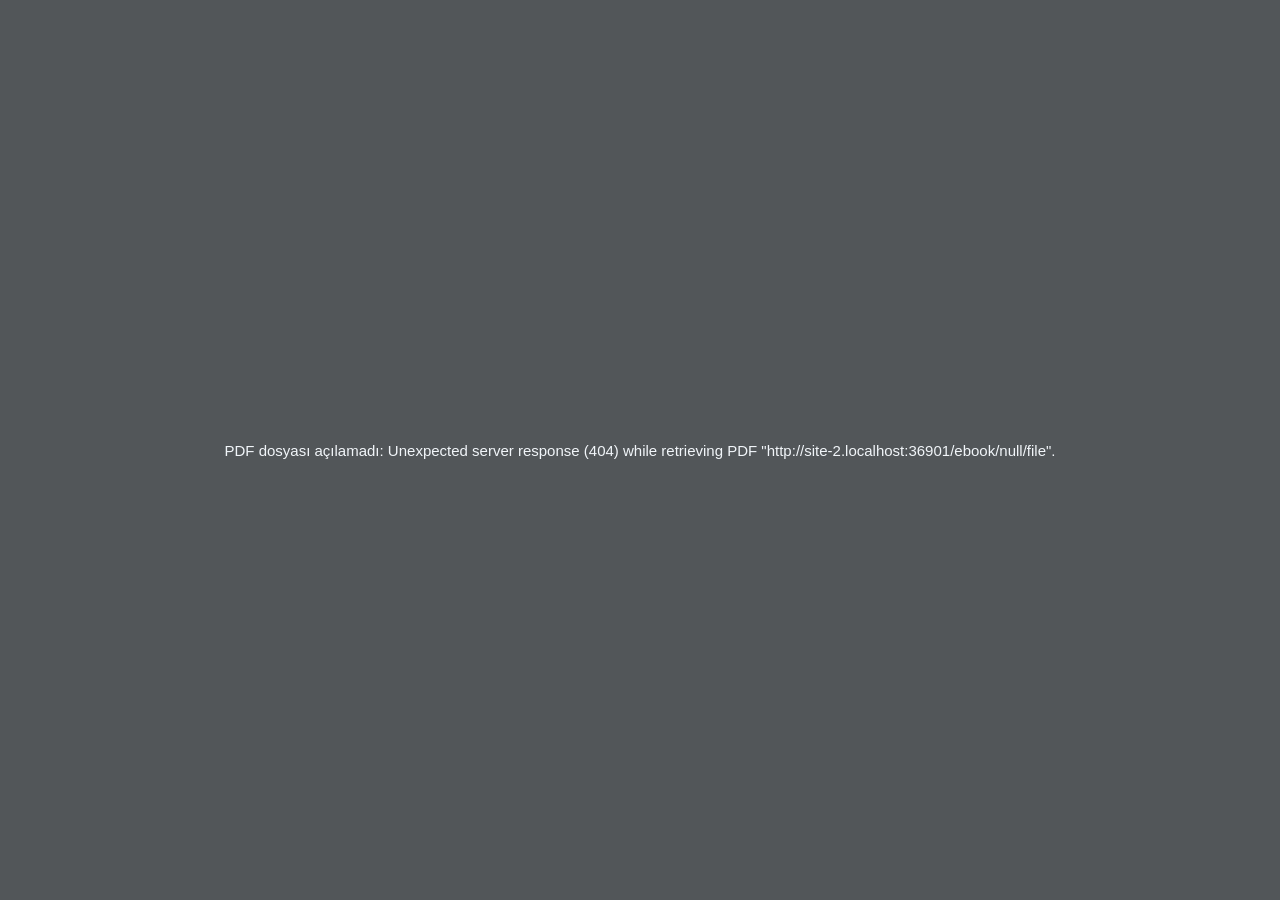
==== static/pdf-reader.html @ 2b7f4b79 "Kütüphane Takip Sistemi Pro 2.0 (Rust sürümü) Co-Authored-By: Claude Opus 5.5 <noreply@anthropic.com" ====
<!DOCTYPE html>
<html lang="tr">
<head>
    <meta charset="UTF-8">
    <title>PDF Okuyucu</title>
    <link rel="stylesheet" href="/static/pdfjs/pdf_viewer.css">
    <style>
        html, body { margin: 0; height: 100%; background: #525659; font-family: 'Segoe UI', Tahoma, sans-serif; }
        #viewerContainer { position: absolute; inset: 0; overflow: auto; }
        .pdfViewer .page { margin: 14px auto; border: 0; box-shadow: 0 3px 14px rgba(0, 0, 0, .35); }
        .pdfViewer .page .textLayer .highlight { background-color: rgba(250, 204, 21, .42); }
        .pdfViewer .page .textLayer .highlight.selected { background-color: rgba(249, 115, 22, .55); outline: 2px solid rgba(194, 65, 12, .7); }
        #msg { position: absolute; inset: 0; display: none; align-items: center; justify-content: center; color: #f1f5f9; padding: 2rem; text-align: center; font-size: 15px; }
    </style>
</head>
<body>
<div id="viewerContainer"><div id="viewer" class="pdfViewer"></div></div>
<div id="msg"></div>
<script type="module">
    import * as pdfjsLib from '/static/pdfjs/pdf.min.mjs';
    globalThis.pdfjsLib = pdfjsLib;
    const V = await import('/static/pdfjs/pdf_viewer.mjs');

    const emit = ev => { try { parent.kysReaderEvent && parent.kysReaderEvent(ev); } catch (e) {} };
    const fold = s => (parent.kysFold ? parent.kysFold(s) : s.toLocaleLowerCase('tr'));
    const params = new URLSearchParams(location.search);
    const id = params.get('id');
    const startPage = Math.max(1, parseInt(params.get('page')) || 1);

    pdfjsLib.GlobalWorkerOptions.workerSrc = '/static/pdfjs/pdf.worker.min.mjs';
    const container = document.getElementById('viewerContainer');
    const eventBus = new V.EventBus();
    const linkService = new V.PDFLinkService({eventBus});
    linkService.externalLinkEnabled = false; // PDF içindeki dış bağlantılar uygulama penceresini terk etmesin
    const findController = new V.PDFFindController({eventBus, linkService});
    const viewer = new V.PDFViewer({container, eventBus, linkService, findController});
    linkService.setViewer(viewer);

    let pdf = null, lastQ = '';
    const showMsg = t => { const m = document.getElementById('msg'); m.textContent = t; m.style.display = 'flex'; };
    try {
        pdf = await pdfjsLib.getDocument({
            url: `/ebook/${id}/file`,
            cMapUrl: '/static/pdfjs/cmaps/', cMapPacked: true,
            standardFontDataUrl: '/static/pdfjs/standard_fonts/',
            wasmUrl: '/static/pdfjs/wasm/', iccUrl: '/static/pdfjs/iccs/',
            disableRange: true, isEvalSupported: false
        }).promise;
    } catch (e) {
        const msg = 'PDF dosyası açılamadı: ' + (e && e.message ? e.message : e);
        showMsg(msg);
        emit({type: 'error', message: msg});
        throw e;
    }
    viewer.setDocument(pdf);
    linkService.setDocument(pdf, null);

    const emitPage = n => emit({type: 'page', page: n || viewer.currentPageNumber, total: pdf.numPages});
    eventBus.on('pagesinit', () => {
        viewer.currentScaleValue = 'auto';
        if (startPage > 1) viewer.currentPageNumber = Math.min(startPage, pdf.numPages);
        emit({type: 'loaded', total: pdf.numPages});
        emitPage();
    });
    eventBus.on('pagechanging', e => emitPage(e.pageNumber));
    eventBus.on('scalechanging', e => emit({type: 'zoom', percent: Math.round(e.scale * 100)}));
    eventBus.on('updatefindmatchescount', ({matchesCount}) => emit({type: 'find', current: matchesCount.current, total: matchesCount.total}));
    eventBus.on('updatefindcontrolstate', ({state, matchesCount}) => emit({type: 'find', current: matchesCount ? matchesCount.current : 0, total: matchesCount ? matchesCount.total : 0, pending: state === V.FindState.PENDING}));

    const dispatchFind = (type, query, prev = false) => eventBus.dispatch('find', {
        source: null, type, query, caseSensitive: false, entireWord: false, highlightAll: true, findPrevious: prev, matchDiacritics: false
    });

    // ---- Tüm sayfalarda arama (sonuç listesi için) ----
    const pageTexts = [];
    let token = 0;
    async function pageText(i) {
        if (pageTexts[i] !== undefined) return pageTexts[i];
        const page = await pdf.getPage(i);
        const tc = await page.getTextContent();
        let s = '';
        for (const it of tc.items) if ('str' in it) { s += it.str; if (it.hasEOL) s += ' '; }
        return (pageTexts[i] = s.replace(/\s+/g, ' '));
    }
    const snip = (t, p, len) => {
        const a = Math.max(0, p - 60), b = Math.min(t.length, p + len + 60);
        return {pre: (a > 0 ? '…' : '') + t.slice(a, p), hit: t.slice(p, p + len), post: t.slice(p + len, b) + (b < t.length ? '…' : '')};
    };

    window.kys = {
        get numPages() { return pdf.numPages; },
        setPage(n) { viewer.currentPageNumber = Math.min(pdf.numPages, Math.max(1, n | 0)); },
        zoom(d) {
            if (!d) { // sığdırma modları arasında geçiş: otomatik → sayfa genişliği → tam sayfa
                const modes = ['auto', 'page-width', 'page-fit'];
                viewer.currentScaleValue = modes[(modes.indexOf(viewer.currentScaleValue) + 1) % modes.length];
                return;
            }
            viewer.currentScale = Math.min(5, Math.max(0.25, viewer.currentScale * (d > 0 ? 1.15 : 1 / 1.15)));
        },
        find(q) { lastQ = q; dispatchFind('', q); },
        findAgain(prev) { if (lastQ) dispatchFind('again', lastQ, prev); },
        clearFind() { lastQ = ''; token++; eventBus.dispatch('findbarclose', {source: null}); },
        gotoMatch(page) { viewer.currentPageNumber = page; if (lastQ) dispatchFind('', lastQ); },
        selectionText() { return String(window.getSelection() || ''); },
        async searchAll(q, onProgress) {
            const my = ++token, fq = fold(q), results = [];
            for (let i = 1; i <= pdf.numPages; i++) {
                if (my !== token) return null;
                let text = '';
                try { text = await pageText(i); } catch (e) {}
                const f = fold(text);
                let idx = f.indexOf(fq), count = 0;
                const snippets = [];
                while (idx >= 0) {
                    count++;
                    if (snippets.length < 4) snippets.push(snip(text, idx, fq.length));
                    idx = f.indexOf(fq, idx + fq.length);
                }
                if (count) results.push({page: i, count, snippets});
                if (i % 8 === 0 && onProgress) { onProgress(results.slice(), i, pdf.numPages); await new Promise(r => setTimeout(r, 0)); }
            }
            return my === token ? results : null;
        }
    };

    // Kısayollar üst pencereye iletilir
    document.addEventListener('keydown', e => {
        const ctrlF = (e.ctrlKey || e.metaKey) && (e.key === 'f' || e.key === 'F');
        if (ctrlF || e.key === 'F3' || e.key === 'Escape') {
            e.preventDefault();
            emit({type: 'key', event: {key: e.key, ctrlKey: e.ctrlKey, metaKey: e.metaKey, shiftKey: e.shiftKey}});
        }
    });
    // Ctrl + fare tekerleği ile yakınlaştırma
    container.addEventListener('wheel', e => {
        if (!e.ctrlKey) return;
        e.preventDefault();
        window.kys.zoom(e.deltaY < 0 ? 1 : -1);
    }, {passive: false});
</script>
</body>
</html>
---- static/pdfjs/pdf_viewer.css ----
/* Copyright 2014 Mozilla Foundation
 *
 * Licensed under the Apache License, Version 2.0 (the "License");
 * you may not use this file except in compliance with the License.
 * You may obtain a copy of the License at
 *
 *     http://www.apache.org/licenses/LICENSE-2.0
 *
 * Unless required by applicable law or agreed to in writing, software
 * distributed under the License is distributed on an "AS IS" BASIS,
 * WITHOUT WARRANTIES OR CONDITIONS OF ANY KIND, either express or implied.
 * See the License for the specific language governing permissions and
 * limitations under the License.
 */

.messageBar{
  --closing-button-icon:url(images/messageBar_closingButton.svg);
  --message-bar-close-button-color:var(--text-primary-color);
  --message-bar-close-button-color-hover:var(--text-primary-color);
  --message-bar-close-button-border-radius:4px;
  --message-bar-close-button-border:none;
  --message-bar-close-button-hover-bg-color:light-dark(
    rgb(21 20 26 / 0.14),
    rgb(251 251 254 / 0.14)
  );
  --message-bar-close-button-active-bg-color:light-dark(
    rgb(21 20 26 / 0.21),
    rgb(251 251 254 / 0.21)
  );
  --message-bar-close-button-focus-bg-color:light-dark(
    rgb(21 20 26 / 0.07),
    rgb(251 251 254 / 0.07)
  );

  @media screen and (forced-colors: active){
    --message-bar-close-button-color:ButtonText;
    --message-bar-close-button-border:1px solid ButtonText;
    --message-bar-close-button-hover-bg-color:ButtonText;
    --message-bar-close-button-active-bg-color:ButtonText;
    --message-bar-close-button-focus-bg-color:ButtonText;
    --message-bar-close-button-color-hover:HighlightText;
  }

  display:flex;
  position:relative;
  padding:8px 8px 8px 16px;
  flex-direction:column;
  justify-content:center;
  align-items:center;
  gap:8px;
  -webkit-user-select:none;
     -moz-user-select:none;
          user-select:none;

  border-radius:4px;

  border:1px solid var(--message-bar-border-color);
  background:var(--message-bar-bg-color);
  color:var(--message-bar-fg-color);

  > div{
    display:flex;
    align-items:flex-start;
    gap:8px;
    align-self:stretch;

    &::before{
      content:"";
      display:inline-block;
      width:16px;
      height:16px;
      -webkit-mask-image:var(--message-bar-icon);
              mask-image:var(--message-bar-icon);
      -webkit-mask-size:cover;
              mask-size:cover;
      background-color:var(--message-bar-icon-color);
      flex-shrink:0;
    }
  }

  button{
    cursor:pointer;

    &:focus-visible{
      outline:var(--focus-ring-outline);
      outline-offset:2px;
    }
  }

  .closeButton{
    width:32px;
    height:32px;
    background:none;
    border-radius:var(--message-bar-close-button-border-radius);
    border:var(--message-bar-close-button-border);

    display:flex;
    align-items:center;
    justify-content:center;

    &::before{
      content:"";
      display:inline-block;
      width:16px;
      height:16px;
      -webkit-mask-image:var(--closing-button-icon);
              mask-image:var(--closing-button-icon);
      -webkit-mask-size:cover;
              mask-size:cover;
      background-color:var(--message-bar-close-button-color);
    }

    &:is(:hover, :active, :focus)::before{
      background-color:var(--message-bar-close-button-color-hover);
    }

    &:hover{
      background-color:var(--message-bar-close-button-hover-bg-color);
    }

    &:active{
      background-color:var(--message-bar-close-button-active-bg-color);
    }

    &:focus{
      background-color:var(--message-bar-close-button-focus-bg-color);
    }

    > span{
      display:inline-block;
      width:0;
      height:0;
      overflow:hidden;
    }
  }
}

#editorUndoBar{
  --text-primary-color:light-dark(#15141a, #fbfbfe);

  --message-bar-icon:url(images/messageBar_info.svg);
  --message-bar-icon-color:light-dark(#0060df, #73a7f3);
  --message-bar-bg-color:light-dark(#deeafc, #003070);
  --message-bar-fg-color:var(--text-primary-color);
  --message-bar-border-color:light-dark(
    rgb(0 0 0 / 0.08),
    rgb(255 255 255 / 0.08)
  );

  --undo-button-bg-color:light-dark(
    rgb(21 20 26 / 0.07),
    rgb(255 255 255 / 0.08)
  );
  --undo-button-bg-color-hover:light-dark(
    rgb(21 20 26 / 0.14),
    rgb(255 255 255 / 0.14)
  );
  --undo-button-bg-color-active:light-dark(
    rgb(21 20 26 / 0.21),
    rgb(255 255 255 / 0.21)
  );

  --undo-button-border:1px solid light-dark(#0060df, #0df);

  --undo-button-fg-color:var(--message-bar-fg-color);
  --undo-button-fg-color-hover:var(--undo-button-fg-color);
  --undo-button-fg-color-active:var(--undo-button-fg-color);

  @media screen and (forced-colors: active){
    --text-primary-color:CanvasText;

    --message-bar-icon-color:CanvasText;
    --message-bar-bg-color:Canvas;
    --message-bar-border-color:CanvasText;

    --undo-button-bg-color:ButtonText;
    --undo-button-bg-color-hover:SelectedItem;
    --undo-button-bg-color-active:SelectedItem;

    --undo-button-fg-color:ButtonFace;
    --undo-button-fg-color-hover:SelectedItemText;
    --undo-button-fg-color-active:SelectedItemText;

    --undo-button-border:none;
  }

  position:fixed;
  top:50px;
  left:50%;
  transform:translateX(-50%);
  z-index:10;

  padding-block:8px;
  padding-inline:16px 8px;

  font:menu;
  font-size:15px;

  cursor:default;

  button{
    cursor:pointer;
  }

  #editorUndoBarUndoButton{
    border-radius:4px;
    font-weight:590;
    line-height:19.5px;
    color:var(--undo-button-fg-color);
    border:var(--undo-button-border);
    padding:4px 16px;
    margin-inline-start:8px;
    height:32px;

    background-color:var(--undo-button-bg-color);

    &:hover{
      background-color:var(--undo-button-bg-color-hover);
      color:var(--undo-button-fg-color-hover);
    }

    &:active{
      background-color:var(--undo-button-bg-color-active);
      color:var(--undo-button-fg-color-active);
    }
  }

  > div{
    align-items:center;
  }
}

.dialog{
  --dialog-bg-color:light-dark(white, #1c1b22);
  --dialog-border-color:light-dark(white, #1c1b22);
  --dialog-shadow:0 2px 14px 0 light-dark(rgb(58 57 68 / 0.2), #15141a);
  --text-primary-color:light-dark(#15141a, #fbfbfe);
  --text-secondary-color:light-dark(#5b5b66, #cfcfd8);
  --hover-filter:brightness(0.9);
  --link-fg-color:light-dark(#0060df, #0df);
  --link-hover-fg-color:light-dark(#0250bb, #80ebff);
  --separator-color:light-dark(#f0f0f4, #52525e);

  --textarea-border-color:#8f8f9d;
  --textarea-bg-color:light-dark(white, #42414d);
  --textarea-fg-color:var(--text-secondary-color);

  --radio-bg-color:light-dark(#f0f0f4, #2b2a33);
  --radio-checked-bg-color:light-dark(#fbfbfe, #15141a);
  --radio-border-color:#8f8f9d;
  --radio-checked-border-color:light-dark(#0060df, #0df);

  --button-secondary-bg-color:light-dark(
    rgb(21 20 26 / 0.07),
    rgb(251 251 254 / 0.07)
  );
  --button-secondary-fg-color:var(--text-primary-color);
  --button-secondary-border-color:var(--button-secondary-bg-color);
  --button-secondary-active-bg-color:light-dark(
    rgb(21 20 26 / 0.21),
    rgb(251 251 254 / 0.21)
  );
  --button-secondary-active-fg-color:var(--button-secondary-fg-color);
  --button-secondary-active-border-color:var(--button-secondary-bg-color);
  --button-secondary-hover-bg-color:light-dark(
    rgb(21 20 26 / 0.14),
    rgb(251 251 254 / 0.14)
  );
  --button-secondary-hover-fg-color:var(--button-secondary-fg-color);
  --button-secondary-hover-border-color:var(--button-secondary-hover-bg-color);
  --button-secondary-disabled-bg-color:var(--button-secondary-bg-color);
  --button-secondary-disabled-border-color:var(
    --button-secondary-border-color
  );
  --button-secondary-disabled-fg-color:var(--button-secondary-fg-color);

  --button-primary-bg-color:light-dark(#0060df, #0df);
  --button-primary-fg-color:light-dark(#fbfbfe, #15141a);
  --button-primary-border-color:var(--button-primary-bg-color);
  --button-primary-active-bg-color:light-dark(#054096, #aaf2ff);
  --button-primary-active-fg-color:var(--button-primary-fg-color);
  --button-primary-active-border-color:var(--button-primary-active-bg-color);
  --button-primary-hover-bg-color:light-dark(#0250bb, #80ebff);
  --button-primary-hover-fg-color:var(--button-primary-fg-color);
  --button-primary-hover-border-color:var(--button-primary-hover-bg-color);
  --button-primary-disabled-bg-color:var(--button-primary-bg-color);
  --button-primary-disabled-border-color:var(--button-primary-border-color);
  --button-primary-disabled-fg-color:var(--button-primary-fg-color);
  --button-disabled-opacity:0.4;

  --input-text-bg-color:light-dark(white, #42414d);
  --input-text-fg-color:var(--text-primary-color);

  @media (prefers-color-scheme: dark){
    --hover-filter:brightness(1.4);
    --button-disabled-opacity:0.6;
  }

  @media screen and (forced-colors: active){
    --dialog-bg-color:Canvas;
    --dialog-border-color:CanvasText;
    --dialog-shadow:none;
    --text-primary-color:CanvasText;
    --text-secondary-color:CanvasText;
    --hover-filter:none;
    --link-fg-color:LinkText;
    --link-hover-fg-color:LinkText;
    --separator-color:CanvasText;

    --textarea-border-color:ButtonBorder;
    --textarea-bg-color:Field;
    --textarea-fg-color:ButtonText;

    --radio-bg-color:ButtonFace;
    --radio-checked-bg-color:ButtonFace;
    --radio-border-color:ButtonText;
    --radio-checked-border-color:ButtonText;

    --button-secondary-bg-color:ButtonFace;
    --button-secondary-fg-color:ButtonText;
    --button-secondary-border-color:ButtonText;
    --button-secondary-active-bg-color:HighlightText;
    --button-secondary-active-fg-color:SelectedItem;
    --button-secondary-active-border-color:ButtonText;
    --button-secondary-hover-bg-color:HighlightText;
    --button-secondary-hover-fg-color:SelectedItem;
    --button-secondary-hover-border-color:SelectedItem;
    --button-secondary-disabled-fg-color:GrayText;
    --button-secondary-disabled-border-color:GrayText;

    --button-primary-bg-color:ButtonText;
    --button-primary-fg-color:ButtonFace;
    --button-primary-border-color:ButtonText;
    --button-primary-active-bg-color:SelectedItem;
    --button-primary-active-fg-color:HighlightText;
    --button-primary-active-border-color:ButtonText;
    --button-primary-hover-bg-color:SelectedItem;
    --button-primary-hover-fg-color:HighlightText;
    --button-primary-hover-border-color:SelectedItem;
    --button-primary-disabled-bg-color:GrayText;
    --button-primary-disabled-fg-color:ButtonFace;
    --button-primary-disabled-border-color:GrayText;
    --button-disabled-opacity:1;

    --input-text-bg-color:Field;
    --input-text-fg-color:FieldText;
  }

  font:message-box;
  font-size:13px;
  font-weight:400;
  line-height:150%;
  border-radius:4px;
  padding:12px 16px;
  border:1px solid var(--dialog-border-color);
  background:var(--dialog-bg-color);
  color:var(--text-primary-color);
  box-shadow:var(--dialog-shadow);

  .mainContainer{
    *:focus-visible{
      outline:var(--focus-ring-outline);
      outline-offset:2px;
    }

    .title{
      display:flex;
      width:auto;
      flex-direction:column;
      justify-content:flex-end;
      align-items:flex-start;
      gap:12px;

      > span{
        font-size:13px;
        font-style:normal;
        font-weight:590;
        line-height:150%;
      }
    }

    .dialogSeparator{
      width:100%;
      height:0;
      margin-block:4px;
      border-top:1px solid var(--separator-color);
      border-bottom:none;
    }

    .dialogButtonsGroup{
      display:flex;
      gap:12px;
      align-self:flex-end;
    }

    .radio{
      display:flex;
      flex-direction:column;
      align-items:flex-start;
      gap:4px;

      > .radioButton{
        display:flex;
        gap:8px;
        align-self:stretch;
        align-items:center;

        input{
          -webkit-appearance:none;
             -moz-appearance:none;
                  appearance:none;
          box-sizing:border-box;
          width:16px;
          height:16px;
          border-radius:50%;
          background-color:var(--radio-bg-color);
          border:1px solid var(--radio-border-color);

          &:hover{
            filter:var(--hover-filter);
          }

          &:checked{
            background-color:var(--radio-checked-bg-color);
            border:4px solid var(--radio-checked-border-color);
          }
        }
      }

      > .radioLabel{
        display:flex;
        padding-inline-start:24px;
        align-items:flex-start;
        gap:10px;
        align-self:stretch;

        > span{
          flex:1 0 0;
          font-size:11px;
          color:var(--text-secondary-color);
        }
      }
    }

    button:not(:is(.toggle-button, .closeButton, .clearInputButton)){
      border-radius:4px;
      border:1px solid;
      font:menu;
      font-weight:590;
      font-size:13px;
      padding:4px 16px;
      width:auto;
      height:32px;

      &:hover{
        cursor:pointer;
        filter:var(--hover-filter);
      }

      > span{
        color:inherit;
        font:inherit;
      }

      &.secondaryButton{
        color:var(--button-secondary-fg-color);
        background-color:var(--button-secondary-bg-color);
        border-color:var(--button-secondary-border-color);

        &:hover{
          color:var(--button-secondary-hover-fg-color);
          background-color:var(--button-secondary-hover-bg-color);
          border-color:var(--button-secondary-hover-border-color);
        }

        &:active{
          color:var(--button-secondary-active-fg-color);
          background-color:var(--button-secondary-active-bg-color);
          border-color:var(--button-secondary-active-border-color);
        }

        &:disabled{
          background-color:var(--button-secondary-disabled-bg-color);
          border-color:var(--button-secondary-disabled-border-color);
          color:var(--button-secondary-disabled-fg-color);
          opacity:var(--button-disabled-opacity);
        }
      }

      &.primaryButton{
        color:var(--button-primary-fg-color);
        background-color:var(--button-primary-bg-color);
        border-color:var(--button-primary-border-color);
        opacity:1;

        &:hover{
          color:var(--button-primary-hover-fg-color);
          background-color:var(--button-primary-hover-bg-color);
          border-color:var(--button-primary-hover-border-color);
        }

        &:active{
          color:var(--button-primary-active-fg-color);
          background-color:var(--button-primary-active-bg-color);
          border-color:var(--button-primary-active-border-color);
        }

        &:disabled{
          background-color:var(--button-primary-disabled-bg-color);
          border-color:var(--button-primary-disabled-border-color);
          color:var(--button-primary-disabled-fg-color);
          opacity:var(--button-disabled-opacity);
        }
      }

      &:disabled{
        pointer-events:none;
      }
    }

    a{
      color:var(--link-fg-color);

      &:hover{
        color:var(--link-hover-fg-color);
      }
    }

    textarea{
      font:inherit;
      padding:8px;
      resize:none;
      margin:0;
      box-sizing:border-box;
      border-radius:4px;
      border:1px solid var(--textarea-border-color);
      background:var(--textarea-bg-color);
      color:var(--textarea-fg-color);

      &:focus{
        outline-offset:0;
        border-color:transparent;
      }

      &:disabled{
        pointer-events:none;
        opacity:0.4;
      }
    }

    input[type="text"]{
      background-color:var(--input-text-bg-color);
      color:var(--input-text-fg-color);
    }

    .messageBar{
      --message-bar-bg-color:light-dark(#ffebcd, #5a3100);
      --message-bar-fg-color:light-dark(#15141a, #fbfbfe);
      --message-bar-border-color:light-dark(
        rgb(0 0 0 / 0.08),
        rgb(255 255 255 / 0.08)
      );
      --message-bar-icon:url(images/messageBar_warning.svg);
      --message-bar-icon-color:light-dark(#cd411e, #e49c49);

      @media screen and (forced-colors: active){
        --message-bar-bg-color:HighlightText;
        --message-bar-fg-color:CanvasText;
        --message-bar-border-color:CanvasText;
        --message-bar-icon-color:CanvasText;
      }

      align-self:stretch;

      > div{
        &::before,
        > div{
          margin-block:4px;
        }

        > div{
          display:flex;
          flex-direction:column;
          align-items:flex-start;
          gap:8px;
          flex:1 0 0;

          .title{
            font-size:13px;
            font-weight:590;
          }

          .description{
            font-size:13px;
          }
        }
      }
    }

    .toggler{
      display:flex;
      align-items:center;
      gap:8px;
      align-self:stretch;

      > .togglerLabel{
        -webkit-user-select:none;
           -moz-user-select:none;
                user-select:none;
      }
    }
  }
}

.textLayer{
  color-scheme:only light;

  position:absolute;
  text-align:initial;
  inset:0;
  overflow:clip;
  opacity:1;
  line-height:1;
  letter-spacing:normal;
  word-spacing:normal;
  -webkit-text-size-adjust:none;
     -moz-text-size-adjust:none;
          text-size-adjust:none;
  forced-color-adjust:none;
  transform-origin:0 0;
  caret-color:CanvasText;
  z-index:0;

  &.highlighting{
    touch-action:none;
  }

  :is(span, br){
    color:transparent;
    position:absolute;
    white-space:pre;
    cursor:text;
    transform-origin:0% 0%;
    -webkit-user-select:text;
       -moz-user-select:text;
            user-select:text;
  }
  --min-font-size:1;
  --text-scale-factor:calc(var(--total-scale-factor) * var(--min-font-size));
  --min-font-size-inv:calc(1 / var(--min-font-size));

  > :not(.markedContent),
  .markedContent span:not(.markedContent){
    z-index:1;

    --font-height:0;
    font-size:calc(var(--text-scale-factor) * var(--font-height));

    --scale-x:1;
    --rotate:0deg;
    transform:rotate(var(--rotate)) scaleX(var(--scale-x)) scale(var(--min-font-size-inv));
  }

  .markedContent{
    display:contents;
  }

  span[role="img"]{
    -webkit-user-select:none;
       -moz-user-select:none;
            user-select:none;
    cursor:default;
  }

  .highlight{
    --highlight-bg-color:rgb(180 0 170 / 0.25);
    --highlight-selected-bg-color:rgb(0 100 0 / 0.25);
    --highlight-backdrop-filter:none;
    --highlight-selected-backdrop-filter:none;

    @media screen and (forced-colors: active){
      --highlight-bg-color:transparent;
      --highlight-selected-bg-color:transparent;
      --highlight-backdrop-filter:var(--hcm-highlight-filter);
      --highlight-selected-backdrop-filter:var(
        --hcm-highlight-selected-filter
      );
    }

    margin:-1px;
    padding:1px;
    background-color:var(--highlight-bg-color);
    backdrop-filter:var(--highlight-backdrop-filter);
    border-radius:4px;

    &.appended{
      position:initial;
    }

    &.begin{
      border-radius:4px 0 0 4px;
    }

    &.end{
      border-radius:0 4px 4px 0;
    }

    &.middle{
      border-radius:0;
    }

    &.selected{
      background-color:var(--highlight-selected-bg-color);
      backdrop-filter:var(--highlight-selected-backdrop-filter);
      scroll-margin-top:50px;
    }
  }

  ::-moz-selection{
    background:rgba(0 0 255 / 0.25);
    background:color-mix(in srgb, AccentColor, transparent 50%);
    color:transparent;
  }

  ::selection{
    background:rgba(0 0 255 / 0.25);
    background:color-mix(in srgb, AccentColor, transparent 50%);
    color:transparent;
  }

  &.selectionRendering{
    ::-moz-selection{
      background:transparent;
      color:transparent;
    }
    ::selection{
      background:transparent;
      color:transparent;
    }
  }
  br::-moz-selection{
    background:transparent;
  }
  br::selection{
    background:transparent;
  }

  .endOfContent{
    display:block;
    position:absolute;
    inset:100% 0 0;
    z-index:0;
    cursor:default;
    -webkit-user-select:none;
       -moz-user-select:none;
            user-select:none;
  }

  &.selecting .endOfContent{
    top:0;
  }
}

.textLayerImages{
  position:absolute;
  inset:0;
  -webkit-user-select:none;
     -moz-user-select:none;
          user-select:none;

  canvas{
    position:absolute;
    transform-origin:0% 0%;
  }
}

.annotationLayer{
  color-scheme:only light;

  --annotation-unfocused-field-background:url("data:image/svg+xml;charset=UTF-8,<svg width='1px' height='1px' xmlns='http://www.w3.org/2000/svg'><rect width='100%' height='100%' style='fill:rgba(0, 54, 255, 0.13);'/></svg>");
  --annotation-unfocused-field-filter:url("data:image/svg+xml;charset=UTF-8,<svg xmlns='http://www.w3.org/2000/svg'><filter id='pdfjsFillableField' x='0%' y='0%' width='100%' height='100%' color-interpolation-filters='sRGB'><feFlood flood-color='rgb(0,54,255)' flood-opacity='0.13' result='f'/><feComposite in='f' in2='SourceGraphic' operator='over'/></filter></svg>#pdfjsFillableField");
  --input-focus-border-color:Highlight;
  --input-focus-outline:1px solid Canvas;
  --input-unfocused-border-color:transparent;
  --input-disabled-border-color:transparent;
  --input-hover-border-color:black;
  --link-outline:none;

  @media screen and (forced-colors: active){
    --input-focus-border-color:CanvasText;
    --input-unfocused-border-color:ActiveText;
    --input-disabled-border-color:GrayText;
    --input-hover-border-color:Highlight;
    --link-outline:1.5px solid LinkText;

    .textWidgetAnnotation :is(input, textarea):required,
    .choiceWidgetAnnotation select:required,
    .buttonWidgetAnnotation:is(.checkBox, .radioButton) input:required{
      outline:1.5px solid selectedItem;
    }

    .linkAnnotation{
      outline:var(--link-outline);

      &:hover{
        backdrop-filter:var(--hcm-highlight-filter);
      }

      & > a:hover{
        opacity:0 !important;
        background:none !important;
        box-shadow:none;
      }
    }

    .popupAnnotation .popup{
      outline:calc(1.5px * var(--total-scale-factor)) solid CanvasText !important;
      background-color:ButtonFace !important;
      color:ButtonText !important;
    }

    .highlightArea:hover::after{
      position:absolute;
      top:0;
      left:0;
      width:100%;
      height:100%;
      backdrop-filter:var(--hcm-highlight-filter);
      content:"";
      pointer-events:none;
    }

    .popupAnnotation.focused .popup{
      outline:calc(3px * var(--total-scale-factor)) solid Highlight !important;
    }
  }

  position:absolute;
  top:0;
  left:0;
  pointer-events:none;
  transform-origin:0 0;

  &[data-main-rotation="90"] .norotate{
    transform:rotate(270deg) translateX(-100%);
  }
  &[data-main-rotation="180"] .norotate{
    transform:rotate(180deg) translate(-100%, -100%);
  }
  &[data-main-rotation="270"] .norotate{
    transform:rotate(90deg) translateY(-100%);
  }

  &.disabled{
    section,
    .popup{
      pointer-events:none;
    }
  }

  .annotationContent{
    position:absolute;
    width:100%;
    height:100%;
    pointer-events:none;

    &.freetext{
      background:transparent;
      border:none;
      inset:0;
      overflow:visible;
      white-space:nowrap;
      font:10px sans-serif;
      line-height:1.35;
    }
  }

  section{
    position:absolute;
    text-align:initial;
    pointer-events:auto;
    box-sizing:border-box;
    transform-origin:0 0;
    -webkit-user-select:none;
       -moz-user-select:none;
            user-select:none;

    &:has(div.annotationContent){
      canvas.annotationContent{
        display:none;
      }
    }

    .overlaidText{
      position:absolute;
      top:0;
      left:0;
      width:0;
      height:0;
      display:inline-block;
      overflow:hidden;
    }
  }
  .hasOwnCanvas:not(.sandboxModified) :is(input, textarea){
    display:none;
  }

  .hasOwnCanvas.sandboxModified canvas.annotationContent{
    display:none;
  }

  .textLayer.selecting ~ & section{
    pointer-events:none;
  }

  :is(.linkAnnotation, .buttonWidgetAnnotation.pushButton) > a{
    position:absolute;
    font-size:1em;
    top:0;
    left:0;
    width:100%;
    height:100%;
  }

  :is(.linkAnnotation, .buttonWidgetAnnotation.pushButton):not(.hasBorder)
    > a:hover{
    opacity:0.2;
    background-color:rgb(255 255 0);
  }

  .linkAnnotation.hasBorder:hover{
    background-color:rgb(255 255 0 / 0.2);
  }

  .hasBorder{
    background-size:100% 100%;
  }

  .textAnnotation img{
    position:absolute;
    cursor:pointer;
    width:100%;
    height:100%;
    top:0;
    left:0;
  }

  .textWidgetAnnotation :is(input, textarea),
  .choiceWidgetAnnotation select,
  .buttonWidgetAnnotation:is(.checkBox, .radioButton) input{
    background-image:var(--annotation-unfocused-field-background);
    border:2px solid var(--input-unfocused-border-color);
    box-sizing:border-box;
    font:calc(9px * var(--total-scale-factor)) sans-serif;
    height:100%;
    margin:0;
    vertical-align:top;
    width:100%;
  }

  .textWidgetAnnotation :is(input, textarea):required,
  .choiceWidgetAnnotation select:required,
  .buttonWidgetAnnotation:is(.checkBox, .radioButton) input:required{
    outline:1.5px solid red;
  }

  .choiceWidgetAnnotation select option{
    padding:0;
  }

  .textWidgetAnnotation textarea{
    resize:none;
  }

  .textWidgetAnnotation :is(input, textarea)[disabled],
  .choiceWidgetAnnotation select[disabled],
  .buttonWidgetAnnotation:is(.checkBox, .radioButton) input[disabled]{
    background:none;
    border:2px solid var(--input-disabled-border-color);
    cursor:not-allowed;
  }

  .textWidgetAnnotation :is(input, textarea):hover,
  .choiceWidgetAnnotation select:hover,
  .buttonWidgetAnnotation:is(.checkBox, .radioButton) input:hover{
    border:2px solid var(--input-hover-border-color);
  }
  .textWidgetAnnotation :is(input, textarea):hover,
  .choiceWidgetAnnotation select:hover,
  .buttonWidgetAnnotation.checkBox input:hover{
    border-radius:2px;
  }

  .textWidgetAnnotation :is(input, textarea):focus,
  .choiceWidgetAnnotation select:focus{
    background:none;
    border:2px solid var(--input-focus-border-color);
    border-radius:2px;
    outline:var(--input-focus-outline);
  }

  .buttonWidgetAnnotation:is(.checkBox, .radioButton) :focus{
    background-image:none;
    background-color:transparent;
  }

  .buttonWidgetAnnotation.checkBox :focus{
    border:2px solid var(--input-focus-border-color);
    border-radius:2px;
    outline:var(--input-focus-outline);
  }

  .buttonWidgetAnnotation.radioButton :focus{
    border:2px solid var(--input-focus-border-color);
    outline:var(--input-focus-outline);
  }

  .buttonWidgetAnnotation:is(.checkBox, .radioButton){
    [data-canvas-name]{
      filter:var(--annotation-unfocused-field-filter);
    }

    &:focus-within [data-canvas-name]{
      filter:none;
    }

    [data-canvas-name="checked"]{
      &:has(~ input:checked){
        display:block;
      }

      &:has(~ input:not(:checked)){
        display:none;
      }
    }

    [data-canvas-name="unchecked"]{
      &:has(~ input:checked){
        display:none;
      }

      &:has(~ input:not(:checked)){
        display:block;
      }
    }
  }

  .textWidgetAnnotation input.comb{
    --comb-width:0px;
    --comb-letter-spacing:calc(var(--comb-width) - 1ch);

    font-family:monospace;
    letter-spacing:var(--comb-letter-spacing);
    overflow-x:hidden;
    padding:0;
    text-indent:calc(
      var(--comb-offset, 0) * var(--comb-width) + var(--comb-letter-spacing) / 2
    );
  }

  .textWidgetAnnotation input.comb:focus{
    background-image:repeating-linear-gradient(
      to right,
      transparent 0 calc(var(--comb-width) - 1px),
      var(--input-focus-border-color) calc(var(--comb-width) - 1px)
        var(--comb-width)
    );
  }

  .buttonWidgetAnnotation:is(.checkBox, .radioButton) input{
    -webkit-appearance:none;
       -moz-appearance:none;
            appearance:none;
  }

  .buttonWidgetAnnotation:is(.checkBox, .radioButton):has(
      [data-canvas-name="checked"]
    )
    input:checked,
  .buttonWidgetAnnotation:is(.checkBox, .radioButton):has(
      [data-canvas-name="unchecked"]
    )
    input:not(:checked){
    background-image:none;
  }

  .fileAttachmentAnnotation .popupTriggerArea{
    height:100%;
    width:100%;
  }

  .mediaAnnotation{
    pointer-events:auto;

    .mediaContent{
      width:100%;
    }

    video.mediaContent{
      height:100%;
      -o-object-fit:contain;
         object-fit:contain;
    }

    audio.mediaContent{
      position:absolute;
      bottom:0;
    }

    .mediaPlayButton{
      height:100%;
      width:100%;
      margin:0;
      padding:0;
      border:none;
      cursor:pointer;
      background-color:transparent;
      background-image:url("data:image/svg+xml,%3Csvg xmlns='http://www.w3.org/2000/svg' viewBox='0 0 100 100'%3E%3Ccircle cx='50' cy='50' r='40' fill='rgba(0,0,0,0.55)'/%3E%3Cpath d='M40 32 L70 50 L40 68 Z' fill='white'/%3E%3C/svg%3E");
      background-position:center;
      background-repeat:no-repeat;
      background-size:calc(48px * var(--total-scale-factor));

      &:hover{
        background-color:rgba(255 255 255 / 0.1);
      }
    }
  }

  .popupAnnotation{
    position:absolute;
    font-size:calc(9px * var(--total-scale-factor));
    pointer-events:none;
    width:-moz-max-content;
    width:max-content;
    max-width:45%;
    height:auto;
  }

  .popup{
    background-color:rgb(255 255 153);
    color:black;
    box-shadow:0 calc(2px * var(--total-scale-factor)) calc(5px * var(--total-scale-factor)) rgb(136 136 136);
    border-radius:calc(2px * var(--total-scale-factor));
    outline:1.5px solid rgb(255 255 74);
    padding:calc(6px * var(--total-scale-factor));
    cursor:pointer;
    font:message-box;
    white-space:normal;
    word-wrap:break-word;
    pointer-events:auto;
    -webkit-user-select:text;
       -moz-user-select:text;
            user-select:text;
  }

  .popupAnnotation.focused .popup{
    outline-width:3px;
  }

  .popup *{
    font-size:calc(9px * var(--total-scale-factor));
  }

  .popup > .header{
    display:inline-block;
  }

  .popup > .header > .title{
    display:inline;
    font-weight:bold;
  }

  .popup > .header .popupDate{
    display:inline-block;
    margin-left:calc(5px * var(--total-scale-factor));
    width:-moz-fit-content;
    width:fit-content;
  }

  .popupContent{
    border-top:1px solid rgb(51 51 51);
    margin-top:calc(2px * var(--total-scale-factor));
    padding-top:calc(2px * var(--total-scale-factor));
  }

  .richText > *{
    white-space:pre-wrap;
    font-size:calc(9px * var(--total-scale-factor));
  }

  .popupTriggerArea{
    cursor:pointer;

    &:hover{
      backdrop-filter:var(--hcm-highlight-filter);
    }
  }

  section svg{
    position:absolute;
    width:100%;
    height:100%;
    top:0;
    left:0;
  }

  .annotationTextContent{
    position:absolute;
    width:100%;
    height:100%;
    opacity:0;
    color:transparent;
    -webkit-user-select:none;
       -moz-user-select:none;
            user-select:none;
    pointer-events:none;

    span{
      width:100%;
      display:inline-block;
    }
  }

  svg.quadrilateralsContainer{
    contain:strict;
    width:0;
    height:0;
    position:absolute;
    top:0;
    left:0;
    z-index:-1;
  }
}

:root{
  --xfa-unfocused-field-background:url("data:image/svg+xml;charset=UTF-8,<svg width='1px' height='1px' xmlns='http://www.w3.org/2000/svg'><rect width='100%' height='100%' style='fill:rgba(0, 54, 255, 0.13);'/></svg>");
  --xfa-focus-outline:auto;
}

@media screen and (forced-colors: active){
  :root{
    --xfa-focus-outline:2px solid CanvasText;
  }
  .xfaLayer *:required{
    outline:1.5px solid selectedItem;
  }
}

.xfaLayer{
  color-scheme:only light;

  background-color:transparent;
}

.xfaLayer .highlight{
  margin:-1px;
  padding:1px;
  background-color:rgb(239 203 237);
  border-radius:4px;
}

.xfaLayer .highlight.appended{
  position:initial;
}

.xfaLayer .highlight.begin{
  border-radius:4px 0 0 4px;
}

.xfaLayer .highlight.end{
  border-radius:0 4px 4px 0;
}

.xfaLayer .highlight.middle{
  border-radius:0;
}

.xfaLayer .highlight.selected{
  background-color:rgb(203 223 203);
}

.xfaPage{
  overflow:hidden;
  position:relative;
}

.xfaContentarea{
  position:absolute;
}

.xfaPrintOnly{
  display:none;
}

.xfaLayer{
  position:absolute;
  text-align:initial;
  top:0;
  left:0;
  transform-origin:0 0;
  line-height:1.2;
}

.xfaLayer *{
  color:inherit;
  font:inherit;
  font-style:inherit;
  font-weight:inherit;
  font-kerning:inherit;
  letter-spacing:-0.01px;
  text-align:inherit;
  text-decoration:inherit;
  box-sizing:border-box;
  background-color:transparent;
  padding:0;
  margin:0;
  pointer-events:auto;
  line-height:inherit;
}

.xfaLayer *:required{
  outline:1.5px solid red;
}

.xfaLayer div,
.xfaLayer svg,
.xfaLayer svg *{
  pointer-events:none;
}

.xfaLayer a{
  color:blue;
}

.xfaRich li{
  margin-left:3em;
}

.xfaFont{
  color:black;
  font-weight:normal;
  font-kerning:none;
  font-size:10px;
  font-style:normal;
  letter-spacing:0;
  text-decoration:none;
  vertical-align:0;
}

.xfaCaption{
  overflow:hidden;
  flex:0 0 auto;
}

.xfaCaptionForCheckButton{
  overflow:hidden;
  flex:1 1 auto;
}

.xfaLabel{
  height:100%;
  width:100%;
}

.xfaLeft{
  display:flex;
  flex-direction:row;
  align-items:center;
}

.xfaRight{
  display:flex;
  flex-direction:row-reverse;
  align-items:center;
}

:is(.xfaLeft, .xfaRight) > :is(.xfaCaption, .xfaCaptionForCheckButton){
  max-height:100%;
}

.xfaTop{
  display:flex;
  flex-direction:column;
  align-items:flex-start;
}

.xfaBottom{
  display:flex;
  flex-direction:column-reverse;
  align-items:flex-start;
}

:is(.xfaTop, .xfaBottom) > :is(.xfaCaption, .xfaCaptionForCheckButton){
  width:100%;
}

.xfaBorder{
  background-color:transparent;
  position:absolute;
  pointer-events:none;
}

.xfaWrapped{
  width:100%;
  height:100%;
}

:is(.xfaTextfield, .xfaSelect):focus{
  background-image:none;
  background-color:transparent;
  outline:var(--xfa-focus-outline);
  outline-offset:-1px;
}

:is(.xfaCheckbox, .xfaRadio):focus{
  outline:var(--xfa-focus-outline);
}

.xfaTextfield,
.xfaSelect{
  height:100%;
  width:100%;
  flex:1 1 auto;
  border:none;
  resize:none;
  background-image:var(--xfa-unfocused-field-background);
}

.xfaSelect{
  padding-inline:2px;
}

:is(.xfaTop, .xfaBottom) > :is(.xfaTextfield, .xfaSelect){
  flex:0 1 auto;
}

.xfaButton{
  cursor:pointer;
  width:100%;
  height:100%;
  border:none;
  text-align:center;
}

.xfaLink{
  width:100%;
  height:100%;
  position:absolute;
  top:0;
  left:0;
}

.xfaCheckbox,
.xfaRadio{
  width:100%;
  height:100%;
  flex:0 0 auto;
  border:none;
}

.xfaRich{
  white-space:pre-wrap;
  width:100%;
  height:100%;
}

.xfaImage{
  -o-object-position:left top;
     object-position:left top;
  -o-object-fit:contain;
     object-fit:contain;
  width:100%;
  height:100%;
}

.xfaLrTb,
.xfaRlTb,
.xfaTb{
  display:flex;
  flex-direction:column;
  align-items:stretch;
}

.xfaLr{
  display:flex;
  flex-direction:row;
  align-items:stretch;
}

.xfaRl{
  display:flex;
  flex-direction:row-reverse;
  align-items:stretch;
}

.xfaTb > div{
  justify-content:left;
}

.xfaPosition{
  position:relative;
}

.xfaArea{
  position:relative;
}

.xfaValignMiddle{
  display:flex;
  align-items:center;
}

.xfaTable{
  display:flex;
  flex-direction:column;
  align-items:stretch;
}

.xfaTable .xfaRow{
  display:flex;
  flex-direction:row;
  align-items:stretch;
}

.xfaTable .xfaRlRow{
  display:flex;
  flex-direction:row-reverse;
  align-items:stretch;
  flex:1;
}

.xfaTable .xfaRlRow > div{
  flex:1;
}

:is(.xfaNonInteractive, .xfaDisabled, .xfaReadOnly) :is(input, textarea){
  background:initial;
}

@media print{
  .xfaTextfield,
  .xfaSelect{
    background:transparent;
  }

  .xfaSelect{
    -webkit-appearance:none;
       -moz-appearance:none;
            appearance:none;
    text-indent:1px;
    text-overflow:"";
  }
}

.canvasWrapper{
  svg{
    transform:none;

    &.moving{
      z-index:100000;
    }

    &.highlight,
    &.highlightOutline{
      &[data-main-rotation="90"]{
        mask,
        use:not(.clip, .mask){
          transform:matrix(0, 1, -1, 0, 1, 0);
        }
      }

      &[data-main-rotation="180"]{
        mask,
        use:not(.clip, .mask){
          transform:matrix(-1, 0, 0, -1, 1, 1);
        }
      }

      &[data-main-rotation="270"]{
        mask,
        use:not(.clip, .mask){
          transform:matrix(0, -1, 1, 0, 0, 1);
        }
      }
    }

    &.draw{
      position:absolute;
      mix-blend-mode:normal;

      &[data-draw-rotation="90"]{
        transform:rotate(90deg);
      }

      &[data-draw-rotation="180"]{
        transform:rotate(180deg);
      }

      &[data-draw-rotation="270"]{
        transform:rotate(270deg);
      }
    }

    &.highlight{
      --blend-mode:multiply;

      @media screen and (forced-colors: active){
        --blend-mode:difference;
      }

      position:absolute;
      mix-blend-mode:var(--blend-mode);

      &:not(.free){
        fill-rule:evenodd;
      }
    }

    &.highlightOutline{
      position:absolute;
      mix-blend-mode:normal;
      fill-rule:evenodd;
      fill:none;

      &:not(.free){
        &.hovered:not(.selected){
          stroke:var(--hover-outline-color);
          stroke-width:var(--outline-width);
        }

        &.selected{
          .mainOutline{
            stroke:var(--outline-around-color);
            stroke-width:calc(
              var(--outline-width) + 2 * var(--outline-around-width)
            );
          }

          .secondaryOutline{
            stroke:var(--outline-color);
            stroke-width:var(--outline-width);
          }
        }
      }

      &.free{
        &.hovered:not(.selected){
          stroke:var(--hover-outline-color);
          stroke-width:calc(2 * var(--outline-width));
        }

        &.selected{
          .mainOutline{
            stroke:var(--outline-around-color);
            stroke-width:calc(
              2 * (var(--outline-width) + var(--outline-around-width))
            );
          }

          .secondaryOutline{
            stroke:var(--outline-color);
            stroke-width:calc(2 * var(--outline-width));
          }
        }
      }
    }
  }
}

.toggle-button{
  --button-background-color:color-mix(in srgb, currentColor 7%, transparent);
  --button-background-color-hover:color-mix(
    in srgb,
    currentColor 14%,
    transparent
  );
  --button-background-color-active:color-mix(
    in srgb,
    currentColor 21%,
    transparent
  );
  --color-accent-primary:light-dark(#0060df, #0df);
  --color-accent-primary-hover:light-dark(#0250bb, #80ebff);
  --color-accent-primary-active:light-dark(#054096, #aaf2ff);
  --border-radius-circle:9999px;
  --border-width:1px;
  --size-item-small:16px;
  --size-item-large:32px;
  --color-canvas:light-dark(white, #1c1b22);
  --background-color-canvas:var(--color-canvas);
  --border-color-interactive:light-dark(#8f8f9d, #f9f9fa);
  --border-color-interactive-hover:var(--border-color-interactive);
  --border-color-interactive-active:var(--border-color-interactive);
  --focus-outline-offset:2px;

  @media (forced-colors: active){
    --color-accent-primary:ButtonText;
    --color-accent-primary-hover:SelectedItem;
    --color-accent-primary-active:SelectedItem;
    --button-background-color:ButtonFace;
    --border-color-interactive:ButtonText;
    --border-color-interactive-hover:SelectedItem;
    --border-color-interactive-active:ButtonText;
    --color-canvas:ButtonText;
    --background-color-canvas:Canvas;
  }
}

.toggle-button{
  --toggle-background-color:var(--button-background-color);
  --toggle-background-color-hover:var(--button-background-color-hover);
  --toggle-background-color-active:var(--button-background-color-active);
  --toggle-background-color-pressed:var(--color-accent-primary);
  --toggle-background-color-pressed-hover:var(--color-accent-primary-hover);
  --toggle-background-color-pressed-active:var(--color-accent-primary-active);
  --toggle-border-color:var(--border-color-interactive);
  --toggle-border-color-hover:var(--toggle-border-color);
  --toggle-border-color-active:var(--toggle-border-color);
  --toggle-border-radius:var(--border-radius-circle);
  --toggle-border-width:var(--border-width);
  --toggle-height:var(--size-item-small);
  --toggle-width:var(--size-item-large);
  --toggle-dot-background-color:var(--toggle-border-color);
  --toggle-dot-background-color-hover:var(--toggle-dot-background-color);
  --toggle-dot-background-color-active:var(--toggle-dot-background-color);
  --toggle-dot-background-color-on-pressed:var(--background-color-canvas);
  --toggle-dot-margin:1px;
  --toggle-dot-height:calc(
    var(--toggle-height) - 2 * var(--toggle-dot-margin) - 2 *
      var(--toggle-border-width)
  );
  --toggle-dot-width:var(--toggle-dot-height);
  --toggle-dot-transform-x:calc(
    var(--toggle-width) - 4 * var(--toggle-dot-margin) - var(--toggle-dot-width)
  );
  --input-width:var(--toggle-width);

  -webkit-appearance:none;

     -moz-appearance:none;

          appearance:none;
  padding:0;
  border:var(--toggle-border-width) solid var(--toggle-border-color);
  height:var(--toggle-height);
  width:var(--toggle-width);
  border-radius:var(--toggle-border-radius);
  background-color:var(--toggle-background-color);
  box-sizing:border-box;

  &:focus-visible{
    outline:var(--focus-outline);
    outline-offset:var(--focus-outline-offset);
  }

  &:enabled:hover{
    background-color:var(--toggle-background-color-hover);
    border-color:var(--toggle-border-color);
  }

  &:enabled:hover:active{
    background-color:var(--toggle-background-color-active);
    border-color:var(--toggle-border-color);
  }

  &::before{
    display:block;
    content:"";
    background-color:var(--toggle-dot-background-color);
    height:var(--toggle-dot-height);
    width:var(--toggle-dot-width);
    margin:var(--toggle-dot-margin);
    border-radius:var(--toggle-border-radius);
    translate:0;
  }
}

.toggle-button[aria-pressed="true"]{
  background-color:var(--toggle-background-color-pressed);
  border-color:transparent;

  &:enabled:hover{
    background-color:var(--toggle-background-color-pressed-hover);
    border-color:transparent;
  }

  &:enabled:hover:active{
    background-color:var(--toggle-background-color-pressed-active);
    border-color:transparent;
  }

  &::before{
    translate:var(--toggle-dot-transform-x);
    background-color:var(--toggle-dot-background-color-on-pressed);
  }

  &:enabled:hover::before,
  &:enabled:hover:active::before{
    background-color:var(--toggle-dot-background-color-on-pressed);
  }

  &:-moz-locale-dir(rtl)::before,
  &:dir(rtl)::before{
    translate:calc(-1 * var(--toggle-dot-transform-x));
  }
}

@media (prefers-reduced-motion: no-preference){
  .toggle-button::before{
    transition:translate 100ms;
  }
}

@media (prefers-contrast){
  .toggle-button:enabled:hover{
    border-color:var(--toggle-border-color-hover);
  }

  .toggle-button:enabled:hover:active{
    border-color:var(--toggle-border-color-active);
  }

  .toggle-button[aria-pressed="true"]:enabled{
    border-color:var(--toggle-border-color);
    position:relative;

    &:hover{
      border-color:var(--toggle-border-color-hover);

      &:active{
        background-color:var(--toggle-dot-background-color-active);
        border-color:var(--toggle-dot-background-color-hover);
      }
    }
  }

  .toggle-button:enabled:hover::before,
  .toggle-button:enabled:hover:active::before{
    background-color:var(--toggle-dot-background-color-hover);
  }
}

@media (forced-colors){
  .toggle-button{
    --toggle-dot-background-color:var(--color-accent-primary);
    --toggle-dot-background-color-hover:var(--color-accent-primary-hover);
    --toggle-dot-background-color-active:var(--color-accent-primary-active);
    --toggle-dot-background-color-on-pressed:var(--button-background-color);
    --toggle-border-color-hover:var(--border-color-interactive-hover);
    --toggle-border-color-active:var(--border-color-interactive-active);
  }

  .toggle-button[aria-pressed="true"]:enabled::after{
    border:1px solid var(--button-background-color);
    content:"";
    position:absolute;
    height:var(--toggle-height);
    width:var(--toggle-width);
    display:block;
    border-radius:var(--toggle-border-radius);
    inset:-2px;
  }

  .toggle-button[aria-pressed="true"]:enabled:hover:active::after{
    border-color:var(--toggle-border-color-active);
  }
}

:root{
  --clear-signature-button-icon:url(images/editor-toolbar-delete.svg);
  --signature-bg:light-dark(#f9f9fb, #2b2a33);
  --signature-hover-bg:light-dark(#f0f0f4, var(--signature-bg));
  --button-signature-bg:transparent;
  --button-signature-color:var(--main-color);
  --button-signature-active-bg:light-dark(#cfcfd8, #5b5b66);
  --button-signature-active-border:none;
  --button-signature-active-color:var(--button-signature-color);
  --button-signature-border:none;
  --button-signature-hover-bg:light-dark(#e0e0e6, #52525e);
  --button-signature-hover-color:var(--button-signature-color);

  @media screen and (forced-colors: active){
    --signature-bg:HighlightText;
    --signature-hover-bg:var(--signature-bg);
    --button-signature-bg:HighlightText;
    --button-signature-color:ButtonText;
    --button-signature-active-bg:ButtonText;
    --button-signature-active-color:HighlightText;
    --button-signature-border:1px solid ButtonText;
    --button-signature-hover-bg:Highlight;
    --button-signature-hover-color:HighlightText;
  }
}

.signatureDialog{
  --primary-color:var(--text-primary-color);
  --border-color:#8f8f9d;
  --open-link-fg:var(--link-fg-color);
  --open-link-hover-fg:var(--link-hover-fg-color);

  @media screen and (forced-colors: active){
    --primary-color:ButtonText;
    --border-color:ButtonText;
    --open-link-fg:ButtonText;
    --open-link-hover-fg:ButtonText;
  }

  width:570px;
  max-width:100%;
  min-width:300px;
  padding:16px 0;

  .mainContainer{
    width:100%;
    display:flex;
    flex-direction:column;
    align-items:flex-start;
    gap:12px;

    span:not([role="sectionhead"]){
      font-size:13px;
      font-style:normal;
      font-weight:400;
      line-height:normal;
    }

    .title{
      margin-inline-start:16px;
    }
  }

  .inputWithClearButton{
    --button-dimension:24px;
    --clear-button-icon:url(images/messageBar_closingButton.svg);

    width:100%;
    position:relative;
    display:flex;
    align-items:center;
    justify-content:center;

    > input{
      width:100%;
      height:32px;
      padding-inline:8px calc(4px + var(--button-dimension));
      box-sizing:border-box;
      border-radius:4px;
      border:1px solid var(--border-color);
    }

    .clearInputButton{
      position:absolute;
      inset-block-start:4px;
      inset-inline-end:4px;
      display:inline-block;
      width:var(--button-dimension);
      height:var(--button-dimension);
      background-color:var(--input-text-fg-color);
      -webkit-mask-size:cover;
              mask-size:cover;
      -webkit-mask-image:var(--clear-button-icon);
              mask-image:var(--clear-button-icon);
      padding:0;
      border:0;
    }
  }
}

#addSignatureDialog{
  --secondary-color:var(--text-secondary-color);
  --bg-hover:#e0e0e6;
  --tab-top-line-active-color:#0060df;
  --tab-top-line-active-hover-color:var(--tab-text-hover-color);
  --tab-top-line-hover-color:#8f8f9d;
  --tab-top-line-inactive-color:#cfcfd8;
  --tab-bottom-line-active-color:var(--tab-top-line-inactive-color);
  --tab-bottom-line-hover-color:var(--tab-top-line-inactive-color);
  --tab-bottom-line-inactive-color:var(--tab-top-line-inactive-color);
  --tab-bg:var(--dialog-bg-color);
  --tab-bg-active-color:var(--tab-bg);
  --tab-bg-active-hover-color:var(--bg-hover);
  --tab-bg-hover:var(--bg-hover);
  --tab-panel-border:none;
  --tab-panel-border-radius:4px;
  --tab-text-color:var(--primary-color);
  --tab-text-active-color:var(--tab-top-line-active-color);
  --tab-text-active-hover-color:var(--tab-text-hover-color);
  --tab-text-hover-color:var(--tab-text-color);
  --signature-placeholder-color:var(--secondary-color);
  --signature-draw-placeholder-color:var(--primary-color);
  --signature-color:var(--primary-color);
  --clear-signature-button-border-width:0;
  --clear-signature-button-border-style:solid;
  --clear-signature-button-border-color:transparent;
  --clear-signature-button-border-disabled-color:transparent;
  --clear-signature-button-color:var(--primary-color);
  --clear-signature-button-hover-color:var(--clear-signature-button-color);
  --clear-signature-button-active-color:var(--clear-signature-button-color);
  --clear-signature-button-disabled-color:var(--clear-signature-button-color);
  --clear-signature-button-focus-color:var(--clear-signature-button-color);
  --clear-signature-button-bg:var(--dialog-bg-color);
  --clear-signature-button-bg-hover:var(--bg-hover);
  --clear-signature-button-bg-active:#cfcfd8;
  --clear-signature-button-bg-focus:#f0f0f4;
  --clear-signature-button-bg-disabled:color-mix(
    in srgb,
    #f0f0f4,
    transparent 40%
  );
  --save-warning-color:var(--secondary-color);
  --thickness-bg:var(--dialog-bg-color);
  --thickness-label-color:var(--primary-color);
  --thickness-slider-color:var(--primary-color);
  --thickness-border:none;
  --draw-cursor:url(images/cursor-editorInk.svg) 0 16, pointer;

  @media (prefers-color-scheme: dark){
    --dialog-bg-color:#42414d;
    --bg-hover:#52525e;
    --primary-color:#fbfbfe;
    --secondary-color:#cfcfd8;
    --tab-top-line-active-color:#0df;
    --tab-top-line-inactive-color:#8f8f9d;
    --clear-signature-button-bg-active:#5b5b66;
    --clear-signature-button-bg-focus:#2b2a33;
    --clear-signature-button-bg-disabled:color-mix(
      in srgb,
      #2b2a33,
      transparent 40%
    );
  }

  @media screen and (forced-colors: active){
    --secondary-color:ButtonText;
    --bg:HighlightText;
    --bg-hover:var(--bg);
    --tab-top-line-active-color:ButtonText;
    --tab-top-line-active-hover-color:HighlightText;
    --tab-top-line-hover-color:SelectedItem;
    --tab-top-line-inactive-color:ButtonText;
    --tab-bottom-line-active-color:var(--tab-top-line-active-color);
    --tab-bottom-line-hover-color:var(--tab-top-line-hover-color);
    --tab-bg:var(--bg);
    --tab-bg-active-color:SelectedItem;
    --tab-bg-active-hover-color:SelectedItem;
    --tab-panel-border:1px solid ButtonText;
    --tab-panel-border-radius:8px;
    --tab-text-color:ButtonText;
    --tab-text-active-color:HighlightText;
    --tab-text-active-hover-color:HighlightText;
    --tab-text-hover-color:SelectedItem;
    --signature-color:ButtonText;
    --clear-signature-button-border-width:1px;
    --clear-signature-button-border-style:solid;
    --clear-signature-button-border-color:ButtonText;
    --clear-signature-button-border-disabled-color:GrayText;
    --clear-signature-button-color:ButtonText;
    --clear-signature-button-hover-color:HighlightText;
    --clear-signature-button-active-color:SelectedItem;
    --clear-signature-button-focus-color:CanvasText;
    --clear-signature-button-disabled-color:GrayText;
    --clear-signature-button-bg:var(--bg);
    --clear-signature-button-bg-hover:SelectedItem;
    --clear-signature-button-bg-active:var(--bg);
    --clear-signature-button-bg-focus:var(--bg);
    --clear-signature-button-bg-disabled:var(--bg);
    --thickness-bg:Canvas;
    --thickness-label-color:CanvasText;
    --thickness-slider-color:ButtonText;
    --thickness-border:1px solid var(--border-color);
  }

  #addSignatureDialogLabel{
    overflow:hidden;
    position:absolute;
    inset:0;
    width:0;
    height:0;
  }

  &.waiting::after{
    content:"";
    cursor:wait;
    position:absolute;
    inset:0;
    width:100%;
    height:100%;
  }

  .mainContainer{
    [role="tablist"]{
      width:100%;
      display:flex;
      align-items:flex-start;
      gap:0;

      > [role="tab"]{
        flex:1 0 0;
        align-self:stretch;
        background-color:var(--tab-bg);
        padding-inline:0;
        cursor:default;

        border-inline:0;
        border-block-width:1px;
        border-block-style:solid;
        border-block-start-color:var(--tab-top-line-inactive-color);
        border-block-end-color:var(--tab-bottom-line-inactive-color);
        border-radius:0;

        font:menu;
        font-size:13px;
        font-style:normal;
        line-height:normal;
        font-weight:400;
        color:var(--tab-text-color);

        &:hover{
          border-block-start-width:2px;
          border-block-start-color:var(--tab-top-line-hover-color);
          border-block-end-color:var(--tab-bottom-line-hover-color);
          background-color:var(--tab-bg-hover);
          color:var(--tab-text-hover-color);
        }

        &:focus-visible{
          outline:2px solid var(--tab-top-line-active-color);
          outline-offset:-2px;
        }

        &[aria-selected="true"]{
          border-block-start-width:2px;
          border-block-start-color:var(--tab-top-line-active-color);
          border-block-end-color:var(--tab-bottom-line-active-color);
          background-color:var(--tab-bg-active-color);
          font-weight:590;
          color:var(--tab-text-active-color);

          &:hover{
            border-block-start-color:var(--tab-top-line-active-hover-color);
            background-color:var(--tab-bg-active-hover-color);
            color:var(--tab-text-active-hover-color);
          }
        }
      }
    }

    #addSignatureActionContainer{
      width:100%;
      height:auto;
      display:flex;
      flex-direction:column;
      align-items:flex-end;
      align-self:stretch;
      gap:12px;
      padding-inline:16px;
      box-sizing:border-box;

      > [role="tabpanel"]{
        position:relative;
        width:100%;
        height:220px;
        background-color:var(--signature-bg);
        border:var(--tab-panel-border);
        border-radius:var(--tab-panel-border-radius);

        > svg{
          position:absolute;
          inset:0;
          width:100%;
          height:100%;
          background-color:transparent;
        }

        &#addSignatureTypeContainer{
          display:none;

          #addSignatureTypeInput{
            position:absolute;
            inset:0;
            width:100%;
            height:100%;
            border:0;
            padding:0;
            text-align:center;
            color:var(--signature-color);
            background-color:transparent;
            border-radius:var(--tab-panel-border-radius);

            font-family:"Brush script", "Apple Chancery", "Segoe script", "Freestyle Script", "Palace Script MT", "Brush Script MT", TK, cursive, serif;
            font-size:44px;
            font-style:italic;
            font-weight:400;

            &::-moz-placeholder{
              color:var(--signature-placeholder-color);
              text-align:center;

              font:menu;
              font-style:normal;
              font-weight:274;
              font-size:44px;
              line-height:normal;
            }

            &::placeholder{
              color:var(--signature-placeholder-color);
              text-align:center;

              font:menu;
              font-style:normal;
              font-weight:274;
              font-size:44px;
              line-height:normal;
            }
          }
        }

        &#addSignatureDrawContainer{
          display:none;

          > span{
            position:absolute;
            top:0;
            left:0;
            width:100%;
            height:100%;
            display:grid;
            align-items:center;
            justify-content:center;

            background-color:transparent;
            color:var(--signature-placeholder-color);
            -webkit-user-select:none;
               -moz-user-select:none;
                    user-select:none;
          }

          > svg{
            stroke:var(--signature-color);
            fill:none;
            stroke-opacity:1;
            stroke-linecap:round;
            stroke-linejoin:round;
            stroke-miterlimit:10;

            &:hover{
              cursor:var(--draw-cursor);
            }
          }

          #thickness{
            position:absolute;
            width:100%;
            inset-block-end:0;
            display:grid;
            align-items:center;
            justify-content:center;
            pointer-events:none;

            > span{
              color:var(--signature-draw-placeholder-color);
            }

            > div{
              width:auto;
              height:auto;
              display:flex;
              align-items:center;
              justify-content:center;
              gap:8px;
              padding:6px 8px 7px;
              margin:0;
              background-color:var(--thickness-bg);
              border-radius:4px 4px 0 0;
              border-inline:var(--thickness-border);
              border-top:var(--thickness-border);
              pointer-events:auto;
              position:relative;
              top:1px;

              > label{
                color:var(--thickness-label-color);
              }

              > input{
                width:100px;
                height:14px;
                background-color:transparent;

                &::-webkit-slider-runnable-track,
                &::-moz-range-track,
                &::-moz-range-progress{
                  background-color:var(--thickness-slider-color);
                }

                &::-webkit-slider-thumb,
                &::-moz-range-thumb{
                  background-color:var(--thickness-bg);
                }

                border-radius:4.5px;
                border:0;
                color:var(--signature-color);
              }
            }
          }
        }

        &#addSignatureImageContainer{
          display:none;

          > svg{
            stroke:none;
            stroke-width:0;
            fill:var(--signature-color);
            fill-opacity:1;
          }

          #addSignatureImagePlaceholder{
            position:absolute;
            top:0;
            left:0;
            width:100%;
            height:100%;
            background-color:transparent;
            display:flex;
            flex-direction:column;
            align-items:center;
            justify-content:center;

            span{
              color:var(--signature-placeholder-color);
            }

            a{
              color:var(--open-link-fg);
              text-decoration:underline;
              cursor:pointer;

              &:hover{
                color:var(--open-link-hover-fg);
              }
            }
          }

          #addSignatureFilePicker{
            visibility:hidden;
            position:relative;
            width:0;
            height:0;
          }
        }
      }

      &[data-selected="type"] > #addSignatureTypeContainer,
      &[data-selected="draw"] > #addSignatureDrawContainer,
      &[data-selected="image"] > #addSignatureImageContainer{
        display:block;
      }

      #addSignatureControls{
        display:flex;
        flex-direction:column;
        justify-content:center;
        align-items:flex-start;
        gap:12px;
        align-self:stretch;

        #horizontalContainer{
          display:flex;
          align-items:flex-end;
          gap:16px;
          align-self:stretch;

          #addSignatureDescriptionContainer{
            display:flex;
            flex-direction:column;
            align-items:flex-start;
            gap:4px;
            flex:1 0 0;

            &:has(input:disabled) > label{
              opacity:0.4;
            }

            > label{
              width:auto;
            }
          }

          #clearSignatureButton{
            display:flex;
            height:32px;
            padding:4px 8px;
            align-items:center;
            background-color:var(--clear-signature-button-bg);
            border-width:var(--clear-signature-button-border-width);
            border-style:var(--clear-signature-button-border-style);
            border-color:var(--clear-signature-button-border-color);
            border-radius:4px;

            > span{
              display:flex;
              height:24px;
              align-items:center;
              gap:4px;
              flex-shrink:0;

              color:var(--clear-signature-button-color);

              &::after{
                content:"";
                display:inline-block;
                width:16px;
                height:16px;
                -webkit-mask-image:var(--clear-signature-button-icon);
                        mask-image:var(--clear-signature-button-icon);
                -webkit-mask-size:cover;
                        mask-size:cover;
                background-color:var(--clear-signature-button-color);
                flex-shrink:0;
              }
            }

            &:hover{
              background-color:var(--clear-signature-button-bg-hover);

              > span{
                color:var(--clear-signature-button-hover-color);
                &::after{
                  background-color:var(--clear-signature-button-hover-color);
                }
              }
            }

            &:active{
              background-color:var(--clear-signature-button-bg-active);

              > span{
                color:var(--clear-signature-button-active-color);
                &::after{
                  background-color:var(--clear-signature-button-active-color);
                }
              }
            }

            &:focus-visible{
              background-color:var(--clear-signature-button-bg-focus);

              > span{
                color:var(--clear-signature-button-focus-color);
                &::after{
                  background-color:var(--clear-signature-button-focus-color);
                }
              }
            }

            &:disabled{
              background-color:var(--clear-signature-button-bg-disabled);
              border-color:var(--clear-signature-button-border-disabled-color);

              > span{
                color:var(--clear-signature-button-disabled-color);
                &::after{
                  background-color:var(
                    --clear-signature-button-disabled-color
                  );
                }
              }
            }
          }
        }

        #addSignatureSaveContainer{
          display:grid;
          grid-template-columns:max-content auto;
          gap:4px;
          width:100%;

          > input{
            margin:0;

            &:disabled + label{
              opacity:0.4;
            }
          }

          > label{
            -webkit-user-select:none;
               -moz-user-select:none;
                    user-select:none;
          }

          &:not(.fullStorage) #addSignatureSaveWarning{
            display:none;
          }

          &.fullStorage #addSignatureSaveWarning{
            display:block;
            opacity:1;
            color:var(--save-warning-color);
            font-size:11px;
          }
        }
      }
    }
  }
}

#editSignatureDescriptionDialog{
  .mainContainer{
    padding-inline:16px;
    box-sizing:border-box;

    .title{
      margin-inline-start:0;
    }

    #editSignatureDescriptionAndView{
      width:auto;
      display:flex;
      justify-content:flex-end;
      align-items:flex-start;
      gap:12px;
      align-self:stretch;

      #editSignatureDescriptionContainer{
        display:flex;
        flex-direction:column;
        align-items:flex-start;
        gap:4px;
        flex:1 1 auto;
      }

      > svg{
        width:210px;
        height:180px;
        padding:8px;
        background-color:var(--signature-bg);

        > path{
          stroke:var(--button-signature-color);
          stroke-width:1px;
          stroke-linecap:round;
          stroke-linejoin:round;
          stroke-miterlimit:10;
          vector-effect:non-scaling-stroke;
          fill:none;

          &.contours{
            fill:var(--button-signature-color);
            stroke-width:0.5px;
          }
        }
      }
    }
  }
}

#editorSignatureParamsToolbar{
  padding:8px;

  #addSignatureDoorHanger{
    gap:8px;
    padding:2px;

    .toolbarAddSignatureButtonContainer{
      height:32px;
      display:flex;
      justify-content:space-between;
      align-items:center;
      align-self:stretch;
      gap:8px;

      button{
        border:var(--button-signature-border);
        border-radius:4px;
        background-color:var(--button-signature-bg);
        color:var(--button-signature-color);

        &:hover{
          background-color:var(--button-signature-hover-bg);
        }

        &:active{
          border:var(--button-signature-active-border);
          background-color:var(--button-signature-active-bg);
          color:var(--button-signature-active-color);

          &::before{
            background-color:var(--button-signature-active-color);
          }
        }

        &:focus-visible{
          outline:var(--focus-ring-outline);

          &::before{
            background-color:var(--button-signature-color);
          }
        }
      }

      .deleteButton{
        &::before{
          -webkit-mask-image:var(--clear-signature-button-icon);
                  mask-image:var(--clear-signature-button-icon);
        }
      }

      .toolbarAddSignatureButton{
        width:calc(0.8 * var(--editor-toolbar-min-width));
        height:100%;
        min-height:var(--menuitem-height);
        aspect-ratio:unset;
        display:flex;
        align-items:center;
        justify-content:flex-start;
        outline:none;
        border-radius:4px;
        box-sizing:border-box;
        font:message-box;
        position:relative;
        flex:1 1 auto;
        padding:0;
        gap:8px;
        text-align:start;
        white-space:normal;
        cursor:default;
        overflow:hidden;

        > svg{
          display:inline-block;
          height:100%;
          aspect-ratio:1;
          background-color:var(--signature-bg);
          flex:none;
          padding:4px;
          box-sizing:border-box;
          border:none;
          border-radius:4px;

          > path{
            stroke:var(--button-signature-color);
            stroke-width:1px;
            stroke-linecap:round;
            stroke-linejoin:round;
            stroke-miterlimit:10;
            vector-effect:non-scaling-stroke;
            fill:none;

            &.contours{
              fill:var(--button-signature-color);
              stroke-width:0.5px;
            }
          }
        }

        &:is(:hover, :active) > svg{
          border-radius:4px 0 0 4px;
          background-color:var(--signature-hover-bg);
        }

        &:hover{
          > span{
            color:var(--button-signature-hover-color);
          }
        }

        &:active{
          background-color:var(--button-signature-active-bg);
        }

        &:is([disabled="disabled"], [disabled]){
          opacity:0.5;
          pointer-events:none;
        }

        > span{
          height:auto;
          text-overflow:ellipsis;
          white-space:nowrap;
          flex:1 1 auto;
          font:menu;
          font-size:13px;
          font-style:normal;
          font-weight:400;
          line-height:normal;
          overflow:hidden;
        }
      }
    }
  }
}

.editDescription.altText{
  --alt-text-add-image:url(images/editor-toolbar-edit.svg) !important;

  &::before{
    width:16px !important;
    height:16px !important;
  }
}

.commentPopup,
#commentManagerDialog{
  width:360px;
  max-width:100%;
  min-width:200px;
  position:absolute;
  padding:8px 16px 16px;
  margin-left:0;
  margin-top:0;
  box-sizing:border-box;

  border-radius:8px;
}

#commentManagerDialog{
  --comment-close-button-icon:url(images/comment-closeButton.svg);

  .mainContainer{
    width:100%;
    height:auto;
    display:flex;
    flex-direction:column;
    align-items:flex-start;
    gap:4px;

    #commentManagerToolbar{
      width:100%;
      height:32px;
      display:flex;
      justify-content:flex-start;
      align-items:flex-start;
      gap:8px;
      align-self:stretch;

      cursor:move;
    }

    #commentManagerTextInput{
      width:100%;
      min-height:132px;
      margin-bottom:12px;
    }
  }
}

.annotationLayer.disabled :is(.annotationCommentButton){
  display:none;
}

:is(.annotationLayer, .annotationEditorLayer){
  .annotationCommentButton{
    color-scheme:light dark;
    --comment-button-bg:light-dark(white, #1c1b22);
    --comment-button-fg:light-dark(#5b5b66, #fbfbfe);
    --comment-button-active-bg:light-dark(#0041a4, #a6ecf4);
    --comment-button-active-fg:light-dark(white, #15141a);
    --comment-button-hover-bg:light-dark(#0053cb, #61dce9);
    --comment-button-hover-fg:light-dark(white, #15141a);
    --comment-button-selected-bg:light-dark(#0062fa, #00cadb);
    --comment-button-border-color:light-dark(#8f8f9d, #bfbfc9);
    --comment-button-active-border-color:var(--comment-button-active-bg);
    --comment-button-focus-border-color:light-dark(#cfcfd8, #3a3944);
    --comment-button-hover-border-color:var(--comment-button-hover-bg);
    --comment-button-selected-border-color:var(--comment-button-selected-bg);
    --comment-button-selected-fg:light-dark(white, #15141a);
    --comment-button-dim:24px;
    --comment-button-box-shadow:0 0.25px 0.75px 0 light-dark(rgb(0 0 0 / 0.05), rgb(0 0 0 / 0.2)), 0 2px 6px 0 light-dark(rgb(0 0 0 / 0.1), rgb(0 0 0 / 0.4));
    --comment-button-focus-outline-color:light-dark(#0062fa, #00cadb);

    @media screen and (forced-colors: active){
      --comment-button-bg:ButtonFace;
      --comment-button-fg:ButtonText;
      --comment-button-hover-bg:SelectedItemText;
      --comment-button-hover-fg:SelectedItem;
      --comment-button-active-bg:SelectedItemText;
      --comment-button-active-fg:SelectedItem;
      --comment-button-border-color:ButtonBorder;
      --comment-button-active-border-color:ButtonBorder;
      --comment-button-hover-border-color:SelectedItem;
      --comment-button-box-shadow:none;
      --comment-button-focus-outline-color:CanvasText;
      --comment-button-selected-bg:ButtonBorder;
      --comment-button-selected-fg:ButtonFace;
    }

    position:absolute;
    width:var(--comment-button-dim);
    height:var(--comment-button-dim);
    background-color:var(--comment-button-bg);
    border-radius:6px 6px 6px 0;
    border:1px solid var(--comment-button-border-color);
    box-shadow:var(--comment-button-box-shadow);
    cursor:auto;
    z-index:1;
    padding:4px;
    margin:0;
    box-sizing:border-box;
    pointer-events:auto;

    &:dir(rtl){
      border-radius:6px 6px 0;
    }

    &::before{
      content:"";
      display:inline-block;
      width:100%;
      height:100%;
      -webkit-mask-repeat:no-repeat;
              mask-repeat:no-repeat;
      -webkit-mask-size:cover;
              mask-size:cover;
      -webkit-mask-image:var(--comment-edit-button-icon);
              mask-image:var(--comment-edit-button-icon);
      background-color:var(--comment-button-fg);
      margin:0;
      padding:0;
      transform:scaleX(var(--dir-factor));
    }

    &:focus-visible{
      outline:2px solid var(--comment-button-focus-outline-color);
      outline-offset:1px;
      border-color:var(--comment-button-focus-border-color);
    }

    &:hover{
      background-color:var(--comment-button-hover-bg) !important;
      border-color:var(--comment-button-hover-border-color);

      &::before{
        background-color:var(--comment-button-hover-fg);
      }
    }

    &:active{
      background-color:var(--comment-button-active-bg) !important;
      border-color:var(--comment-button-active-border-color);

      &::before{
        background-color:var(--comment-button-active-fg);
      }
    }

    &.selected{
      background-color:var(--comment-button-selected-bg) !important;
      border-color:var(--comment-button-selected-border-color);

      &::before{
        background-color:var(--comment-button-selected-fg);
      }
    }
  }
}

#editorCommentsSidebar,
.commentPopup{
  --comment-close-button-icon:url(images/comment-closeButton.svg);
  --comment-popup-edit-button-icon:url(images/comment-popup-editButton.svg);
  --comment-popup-delete-button-icon:url(images/editor-toolbar-delete.svg);

  --comment-date-fg-color:light-dark(
    rgb(21 20 26 / 0.69),
    rgb(251 251 254 / 0.69)
  );
  --comment-bg-color:light-dark(#f9f9fb, #1c1b22);
  --comment-hover-bg-color:light-dark(#e0e0e6, #2c2b33);
  --comment-active-bg-color:light-dark(#d1d1d9, #3a3944);
  --comment-hover-brightness:0.89;
  --comment-hover-filter:brightness(var(--comment-hover-brightness));
  --comment-active-brightness:0.825;
  --comment-active-filter:brightness(var(--comment-active-brightness));
  --comment-border-color:light-dark(#f0f0f4, #52525e);
  --comment-focus-outline-color:light-dark(#0062fa, #00cadb);
  --comment-fg-color:light-dark(#15141a, #fbfbfe);
  --comment-count-bg-color:light-dark(#e2f7ff, #00317e);
  --comment-indicator-active-fg-color:light-dark(#0041a4, #a6ecf4);
  --comment-indicator-active-filter:brightness(
    calc(1 / var(--comment-active-brightness))
  );
  --comment-indicator-focus-fg-color:light-dark(#5b5b66, #fbfbfe);
  --comment-indicator-hover-fg-color:light-dark(#0053cb, #61dce9);
  --comment-indicator-hover-filter:brightness(
    calc(1 / var(--comment-hover-brightness))
  );
  --comment-indicator-selected-fg-color:light-dark(#0062fa, #00cadb);

  --button-comment-bg:transparent;
  --button-comment-color:var(--main-color);
  --button-comment-active-bg:light-dark(#cfcfd8, #5b5b66);
  --button-comment-active-border:none;
  --button-comment-active-color:var(--button-comment-color);
  --button-comment-border:none;
  --button-comment-hover-bg:light-dark(#e0e0e6, #52525e);
  --button-comment-hover-color:var(--button-comment-color);

  --link-fg-color:light-dark(#0060df, #0df);
  --link-hover-fg-color:light-dark(#0250bb, #80ebff);

  @media screen and (forced-colors: active){
    --comment-date-fg-color:CanvasText;
    --comment-bg-color:Canvas;
    --comment-hover-bg-color:Canvas;
    --comment-hover-filter:none;
    --comment-active-bg-color:Canvas;
    --comment-active-filter:none;
    --comment-border-color:CanvasText;
    --comment-fg-color:CanvasText;
    --comment-count-bg-color:Canvas;
    --comment-indicator-active-fg-color:SelectedItem;
    --comment-indicator-focus-fg-color:CanvasText;
    --comment-indicator-hover-fg-color:CanvasText;
    --comment-indicator-selected-fg-color:SelectedItem;
    --button-comment-bg:ButtonFace;
    --button-comment-color:ButtonText;
    --button-comment-active-bg:Highlight;
    --button-comment-active-color:HighlightText;
    --button-comment-border:1px solid ButtonText;
    --button-comment-hover-bg:Highlight;
    --button-comment-hover-color:HighlightText;
    --link-fg-color:LinkText;
    --link-hover-fg-color:LinkText;
  }
}

#editorCommentsSidebar{
  display:flex;
  height:auto;
  padding-bottom:16px;
  flex-direction:column;
  align-items:flex-start;
  overflow-y:visible;

  #editorCommentsSidebarHeader{
    width:100%;
    box-sizing:border-box;
    padding:16px;
    display:flex;
    align-items:center;
    justify-content:space-between;

    .commentCount{
      display:flex;
      align-items:baseline;
      gap:6px;
      -webkit-user-select:none;
         -moz-user-select:none;
              user-select:none;

      #editorCommentsSidebarTitle{
        font:menu;
        font-style:normal;
        font-weight:590;
        line-height:normal;
        font-size:17px;
        color:var(--comment-fg-color);
      }

      #editorCommentsSidebarCount{
        padding:0 4px;
        border-radius:4px;
        background-color:var(--comment-count-bg-color);

        color:var(--comment-fg-color);
        text-align:center;

        font:menu;
        font-size:13px;
        font-style:normal;
        font-weight:400;
        line-height:normal;
      }
    }

    #editorCommentsSidebarCloseButton{
      width:32px;
      height:32px;
      padding:8px;
      border-radius:4px;
      border:var(--button-comment-border);
      background-color:var(--button-comment-bg);
      cursor:pointer;

      &::before{
        content:"";
        display:inline-block;
        width:100%;
        height:100%;
        -webkit-mask-repeat:no-repeat;
                mask-repeat:no-repeat;
        -webkit-mask-position:center;
                mask-position:center;
        -webkit-mask-image:var(--comment-close-button-icon);
                mask-image:var(--comment-close-button-icon);
        background-color:var(--button-comment-color);
      }

      &:hover{
        background-color:var(--button-comment-hover-bg);

        &::before{
          background-color:var(--button-comment-hover-color);
        }
      }

      &:active{
        border:var(--button-comment-active-border);
        background-color:var(--button-comment-active-bg);

        &::before{
          background-color:var(--button-comment-active-color);
        }
      }

      &:focus-visible{
        outline:var(--focus-ring-outline);
      }

      > span{
        display:inline-block;
        width:0;
        height:0;
        overflow:hidden;
      }
    }
  }

  #editorCommentsSidebarListContainer{
    overflow:auto;
    width:100%;

    #editorCommentsSidebarList{
      display:flex;
      width:auto;
      padding:4px 16px;
      gap:10px;
      align-items:flex-start;
      flex-direction:column;
      list-style-type:none;

      .sidebarComment{
        display:flex;
        width:auto;
        padding:8px 16px 16px;
        flex-direction:column;
        align-items:flex-start;
        align-self:stretch;
        gap:4px;

        border-radius:8px;
        border:0.5px solid var(--comment-border-color);
        background-color:var(--comment-bg-color);

        &:not(.noComments){
          &:hover{
            @media screen and (forced-colors: active){
              background-color:var(--comment-hover-bg-color);
            }
            filter:var(--comment-hover-filter);

            time::after{
              display:inline-block;
              background-color:var(--comment-indicator-hover-fg-color);
              filter:var(--comment-indicator-hover-filter);
            }
          }

          &:active{
            @media screen and (forced-colors: active){
              background-color:var(--comment-active-bg-color);
            }
            filter:var(--comment-active-filter);

            time::after{
              display:inline-block;
              background-color:var(--comment-indicator-active-fg-color);
              filter:var(--comment-indicator-active-filter);
            }
          }

          &:is(:focus, :focus-visible) time::after{
            display:inline-block;
            background-color:var(--comment-indicator-focus-fg-color);
          }

          &:focus-visible{
            outline:2px solid var(--comment-focus-outline-color);
            outline-offset:2px;
          }

          &.selected{
            .sidebarCommentText{
              max-height:-moz-fit-content;
              max-height:fit-content;
              -webkit-line-clamp:unset;
            }

            time::after{
              display:inline-block;
              background-color:var(--comment-indicator-selected-fg-color);
            }
          }
        }

        .sidebarCommentText{
          font:menu;
          font-style:normal;
          font-weight:400;
          line-height:normal;
          font-size:15px;
          width:100%;
          height:-moz-fit-content;
          height:fit-content;
          max-height:80px;
          display:-webkit-box;
          -webkit-box-orient:vertical;
          -webkit-line-clamp:2;
          overflow:hidden;
          overflow-wrap:break-word;

          .richText{
            --total-scale-factor:1.5;
          }
        }

        &.noComments{
          .sidebarCommentText{
            max-height:-moz-fit-content;
            max-height:fit-content;
            -webkit-line-clamp:unset;
            -webkit-user-select:none;
               -moz-user-select:none;
                    user-select:none;
          }

          a{
            font:menu;
            font-style:normal;
            font-weight:400;
            line-height:normal;
            font-size:15px;
            width:100%;
            height:auto;
            overflow-wrap:break-word;
            margin-block-start:15px;
            color:var(--link-fg-color);

            &:focus-visible{
              outline:var(--focus-ring-outline);
            }

            &:hover{
              color:var(--link-hover-fg-color);
            }
          }
        }

        time{
          width:100%;
          display:inline-flex;
          align-items:center;
          justify-content:space-between;

          font:menu;
          font-style:normal;
          font-weight:400;
          line-height:normal;
          font-size:13px;

          &::after{
            content:"";
            display:none;
            width:16px;
            height:16px;
            -webkit-mask-repeat:no-repeat;
                    mask-repeat:no-repeat;
            -webkit-mask-position:center;
                    mask-position:center;
            -webkit-mask-image:var(--comment-edit-button-icon);
                    mask-image:var(--comment-edit-button-icon);
            transform:scaleX(var(--dir-factor));
          }
        }
      }
    }
  }
}

.commentPopup{
  color-scheme:light dark;

  --divider-color:light-dark(#cfcfd8, #3a3944);
  --comment-shadow:0 0.5px 2px 0 light-dark(rgb(0 0 0 / 0.05), rgb(0 0 0 / 0.2)), 0 4px 16px 0 light-dark(rgb(0 0 0 / 0.1), rgb(0 0 0 / 0.4));

  @media screen and (forced-colors: active){
    --divider-color:CanvasText;
    --comment-shadow:none;
  }

  display:flex;
  flex-direction:column;
  align-items:flex-start;
  gap:12px;
  z-index:100001;
  pointer-events:auto;
  margin-top:2px;

  border:0.5px solid var(--comment-border-color);
  background:var(--comment-bg-color);
  box-shadow:var(--comment-shadow);

  &:focus-visible{
    outline:none;
  }

  &.dragging{
    cursor:move !important;

    *{
      cursor:move !important;
    }

    button{
      pointer-events:none !important;
    }
  }

  &:not(.selected) .commentPopupButtons{
    visibility:hidden !important;
  }

  hr{
    width:100%;
    height:1px;
    border:none;
    border-top:1px solid var(--divider-color);
    margin:0;
    padding:0;
  }

  .commentPopupTop{
    display:flex;
    width:100%;
    height:auto;
    padding-bottom:4px;
    justify-content:space-between;
    align-items:center;
    align-self:stretch;
    cursor:move;
    -webkit-user-select:none;
       -moz-user-select:none;
            user-select:none;

    .commentPopupTime{
      font:menu;
      font-style:normal;
      font-weight:400;
      line-height:normal;
      font-size:13px;
      color:var(--comment-date-fg-color);
    }

    .commentPopupButtons{
      display:flex;
      align-items:center;
      gap:2px;
      cursor:default;

      > button{
        width:32px;
        height:32px;
        padding:8px;
        border:var(--button-comment-border);
        border-radius:4px;
        background-color:var(--button-comment-bg);
        color:var(--button-comment-color);

        &:hover{
          background-color:var(--button-comment-hover-bg);

          &::before{
            background-color:var(--button-comment-hover-color);
          }
        }

        &:active{
          border:var(--button-comment-active-border);
          background-color:var(--button-comment-active-bg);
          color:var(--button-comment-active-color);

          &::before{
            background-color:var(--button-comment-active-color);
          }
        }

        &:focus-visible{
          background-color:var(--button-comment-hover-bg);
          outline:2px solid var(--comment-focus-outline-color);
          outline-offset:0;
        }

        &::before{
          content:"";
          display:inline-block;
          width:100%;
          height:100%;
          -webkit-mask-repeat:no-repeat;
                  mask-repeat:no-repeat;
          -webkit-mask-position:center;
                  mask-position:center;
        }

        &.commentPopupEdit::before{
          -webkit-mask-image:var(--comment-popup-edit-button-icon);
                  mask-image:var(--comment-popup-edit-button-icon);
        }

        &.commentPopupDelete::before{
          -webkit-mask-image:var(--comment-popup-delete-button-icon);
                  mask-image:var(--comment-popup-delete-button-icon);
        }
      }
    }
  }

  .commentPopupText{
    width:100%;
    height:auto;

    font:menu;
    font-style:normal;
    font-weight:400;
    line-height:normal;
    font-size:15px;
    color:var(--comment-fg-color);
  }
}

.commentPopupText,
.sidebarCommentText .richText{
  margin-block:0;

  p:first-of-type{
    margin-block:0;
  }

  > *{
    white-space:pre-wrap;
    font-size:max(15px, calc(10px * var(--total-scale-factor)));
    overflow-wrap:break-word;
  }

  span{
    color:var(--comment-fg-color) !important;
  }
}

:root{
  --editor-toolbar-vert-offset:6px;
  --outline-width:2px;
  --outline-color:#0060df;
  --outline-around-width:1px;
  --outline-around-color:#f0f0f4;
  --hover-outline-around-color:var(--outline-around-color);
  --focus-outline:solid var(--outline-width) var(--outline-color);
  --unfocus-outline:solid var(--outline-width) transparent;
  --focus-outline-around:solid var(--outline-around-width) var(--outline-around-color);
  --hover-outline-color:#8f8f9d;
  --hover-outline:solid var(--outline-width) var(--hover-outline-color);
  --hover-outline-around:solid var(--outline-around-width) var(--hover-outline-around-color);
  --freetext-line-height:1.35;
  --freetext-padding:2px;
  --resizer-bg-color:var(--outline-color);
  --resizer-size:6px;
  --resizer-shift:calc(
    0px - (var(--outline-width) + var(--resizer-size)) / 2 -
      var(--outline-around-width)
  );
  --editorFreeText-editing-cursor:text;
  --editorInk-editing-cursor:url(images/cursor-editorInk.svg) 0 16, pointer;
  --editorHighlight-editing-cursor:url(images/cursor-editorTextHighlight.svg) 24 24, text;
  --editorFreeHighlight-editing-cursor:url(images/cursor-editorFreeHighlight.svg) 1 18, pointer;

  --new-alt-text-warning-image:url(images/altText_warning.svg);
}

.textLayer{
  &.highlighting{
    cursor:var(--editorFreeHighlight-editing-cursor);

    &:not(.free) span{
      cursor:var(--editorHighlight-editing-cursor);

      &[role="img"]{
        cursor:var(--editorFreeHighlight-editing-cursor);
      }
    }

    &.free span{
      cursor:var(--editorFreeHighlight-editing-cursor);
    }
  }
}

.page:has(.annotationEditorLayer.nonEditing)
  .annotationLayer
  .editorAnnotation{
  position:absolute;
  pointer-events:none;
}

#viewerContainer.pdfPresentationMode:fullscreen,
.annotationEditorLayer.disabled{
  .noAltTextBadge{
    display:none !important;
  }
}

@media (min-resolution: 1.1dppx){
  :root{
    --editorFreeText-editing-cursor:url(images/cursor-editorFreeText.svg) 0 16, text;
  }
}

@media screen and (forced-colors: active){
  :root{
    --outline-color:CanvasText;
    --outline-around-color:ButtonFace;
    --resizer-bg-color:ButtonText;
    --hover-outline-color:Highlight;
    --hover-outline-around-color:SelectedItemText;
  }
}

[data-editor-rotation="90"]{
  transform:rotate(90deg);
}

[data-editor-rotation="180"]{
  transform:rotate(180deg);
}

[data-editor-rotation="270"]{
  transform:rotate(270deg);
}

.annotationEditorLayer{
  background:transparent;
  position:absolute;
  inset:0;
  font-size:calc(100px * var(--total-scale-factor));
  transform-origin:0 0;
  cursor:auto;

  .selectedEditor{
    z-index:100000 !important;
  }

  &.drawing *{
    pointer-events:none !important;
  }

  &.getElements{
    pointer-events:auto !important;
    > div{
      pointer-events:auto !important;
    }
  }
}

.annotationEditorLayer.waiting{
  content:"";
  cursor:wait;
  position:absolute;
  inset:0;
  width:100%;
  height:100%;
}

.annotationEditorLayer.disabled{
  pointer-events:none;

  &.highlightEditing
    :is(
      .freeTextEditor,
      .inkEditor,
      .stampEditor,
      .signatureEditor,
      .commentPopup
    ){
    pointer-events:auto;
  }
}

.annotationEditorLayer.freetextEditing{
  cursor:var(--editorFreeText-editing-cursor);
}

.annotationEditorLayer.inkEditing{
  cursor:var(--editorInk-editing-cursor);
}

.annotationEditorLayer .draw{
  box-sizing:border-box;
}

.annotationEditorLayer
  :is(.freeTextEditor, .inkEditor, .stampEditor, .signatureEditor){
  position:absolute;
  background:transparent;
  z-index:1;
  transform-origin:0 0;
  cursor:auto;
  max-width:100%;
  max-height:100%;
  border:var(--unfocus-outline);

  &.draggable.selectedEditor{
    cursor:move;
  }

  &.selectedEditor{
    border:var(--focus-outline);
    outline:var(--focus-outline-around);

    &::before{
      content:"";
      position:absolute;
      inset:0;
      border:var(--focus-outline-around);
      pointer-events:none;
    }
  }

  &:hover:not(.selectedEditor){
    border:var(--hover-outline);
    outline:var(--hover-outline-around);

    &::before{
      content:"";
      position:absolute;
      inset:0;
      border:var(--focus-outline-around);
    }
  }
}

.annotationEditorLayer
  :is(
    .freeTextEditor,
    .inkEditor,
    .stampEditor,
    .highlightEditor,
    .signatureEditor
  ),
.textLayer{
  .editToolbar{
    --editor-toolbar-delete-image:url(images/editor-toolbar-delete.svg);
    --editor-toolbar-bg-color:light-dark(#f0f0f4, #2b2a33);
    --editor-toolbar-highlight-image:url(images/toolbarButton-editorHighlight.svg);
    --editor-toolbar-fg-color:light-dark(#2e2e56, #fbfbfe);
    --editor-toolbar-border-color:#8f8f9d;
    --editor-toolbar-hover-border-color:var(--editor-toolbar-border-color);
    --editor-toolbar-hover-bg-color:light-dark(#e0e0e6, #52525e);
    --editor-toolbar-hover-fg-color:var(--editor-toolbar-fg-color);
    --editor-toolbar-hover-outline:none;
    --editor-toolbar-focus-outline-color:light-dark(#0060df, #0df);
    --editor-toolbar-shadow:0 2px 6px 0 rgb(58 57 68 / 0.2);
    --editor-toolbar-height:28px;
    --editor-toolbar-padding:2px;
    --alt-text-done-color:light-dark(#2ac3a2, #54ffbd);
    --alt-text-warning-color:light-dark(#0090ed, #80ebff);
    --alt-text-hover-done-color:var(--alt-text-done-color);
    --alt-text-hover-warning-color:var(--alt-text-warning-color);

    @media screen and (forced-colors: active){
      --editor-toolbar-bg-color:ButtonFace;
      --editor-toolbar-fg-color:ButtonText;
      --editor-toolbar-border-color:ButtonText;
      --editor-toolbar-hover-border-color:AccentColor;
      --editor-toolbar-hover-bg-color:ButtonFace;
      --editor-toolbar-hover-fg-color:AccentColor;
      --editor-toolbar-hover-outline:2px solid var(--editor-toolbar-hover-border-color);
      --editor-toolbar-focus-outline-color:ButtonBorder;
      --editor-toolbar-shadow:none;
      --alt-text-done-color:var(--editor-toolbar-fg-color);
      --alt-text-warning-color:var(--editor-toolbar-fg-color);
      --alt-text-hover-done-color:var(--editor-toolbar-hover-fg-color);
      --alt-text-hover-warning-color:var(--editor-toolbar-hover-fg-color);
    }

    display:flex;
    width:-moz-fit-content;
    width:fit-content;
    height:var(--editor-toolbar-height);
    flex-direction:column;
    justify-content:center;
    align-items:center;
    cursor:default;
    pointer-events:auto;
    box-sizing:content-box;
    padding:var(--editor-toolbar-padding);
    -webkit-user-select:none;
       -moz-user-select:none;
            user-select:none;

    position:absolute;
    inset-inline-end:0;
    inset-block-start:calc(100% + var(--editor-toolbar-vert-offset));

    border-radius:6px;
    background-color:var(--editor-toolbar-bg-color);
    border:1px solid var(--editor-toolbar-border-color);
    box-shadow:var(--editor-toolbar-shadow);

    &.hidden{
      display:none;
    }

    &:has(:focus-visible){
      border-color:transparent;
    }

    &:dir(ltr){
      transform-origin:100% 0;
    }

    &:dir(rtl){
      transform-origin:0 0;
    }

    .buttons{
      display:flex;
      justify-content:center;
      align-items:center;
      gap:0;
      height:100%;

      button{
        padding:0;
      }

      .divider{
        width:0;
        height:calc(
          2 * var(--editor-toolbar-padding) + var(--editor-toolbar-height)
        );
        border-left:1px solid var(--editor-toolbar-border-color);
        border-right:none;
        display:inline-block;
        margin-inline:2px;
      }

      .basic{
        width:var(--editor-toolbar-height);

        &::before{
          content:"";
          -webkit-mask-repeat:no-repeat;
                  mask-repeat:no-repeat;
          -webkit-mask-position:center;
                  mask-position:center;
          display:inline-block;
          background-color:var(--editor-toolbar-fg-color);
          width:100%;
          height:100%;
        }

        &:hover::before{
          background-color:var(--editor-toolbar-hover-fg-color);
        }

        &.highlightButton::before{
          -webkit-mask-image:var(--editor-toolbar-highlight-image);
                  mask-image:var(--editor-toolbar-highlight-image);
        }

        &.commentButton::before{
          -webkit-mask-image:var(--comment-edit-button-icon);
                  mask-image:var(--comment-edit-button-icon);
        }

        &.deleteButton::before{
          -webkit-mask-image:var(--editor-toolbar-delete-image);
                  mask-image:var(--editor-toolbar-delete-image);
        }
      }

      > *{
        height:var(--editor-toolbar-height);
      }

      > :not(.divider){
        border:none;
        background-color:transparent;
        cursor:pointer;

        &:hover{
          border-radius:2px;
          background-color:var(--editor-toolbar-hover-bg-color);
          color:var(--editor-toolbar-hover-fg-color);
          outline:var(--editor-toolbar-hover-outline);
          outline-offset:1px;

          &:active{
            outline:none;
          }
        }

        &:focus-visible{
          border-radius:2px;
          outline:2px solid var(--editor-toolbar-focus-outline-color);
        }
      }

      .altText{
        --alt-text-add-image:url(images/altText_add.svg);
        --alt-text-done-image:url(images/altText_done.svg);

        display:flex;
        align-items:center;
        justify-content:center;
        width:-moz-max-content;
        width:max-content;
        padding-inline:8px;
        pointer-events:all;
        font:menu;
        font-weight:590;
        font-size:12px;
        color:var(--editor-toolbar-fg-color);

        &:disabled{
          pointer-events:none;
        }

        &::before{
          content:"";
          -webkit-mask-image:var(--alt-text-add-image);
                  mask-image:var(--alt-text-add-image);
          -webkit-mask-repeat:no-repeat;
                  mask-repeat:no-repeat;
          -webkit-mask-position:center;
                  mask-position:center;
          display:inline-block;
          width:12px;
          height:13px;
          background-color:var(--editor-toolbar-fg-color);
          margin-inline-end:4px;
        }

        &:hover::before{
          background-color:var(--editor-toolbar-hover-fg-color);
        }

        &.done::before{
          -webkit-mask-image:var(--alt-text-done-image);
                  mask-image:var(--alt-text-done-image);
        }

        &.new{
          &::before{
            width:16px;
            height:16px;
            -webkit-mask-image:var(--new-alt-text-warning-image);
                    mask-image:var(--new-alt-text-warning-image);
            background-color:var(--alt-text-warning-color);
            -webkit-mask-size:cover;
                    mask-size:cover;
          }

          &:hover::before{
            background-color:var(--alt-text-hover-warning-color);
          }

          &.done{
            &::before{
              -webkit-mask-image:var(--alt-text-done-image);
                      mask-image:var(--alt-text-done-image);
              background-color:var(--alt-text-done-color);
            }

            &:hover::before{
              background-color:var(--alt-text-hover-done-color);
            }
          }
        }

        .tooltip{
          display:none;
          word-wrap:anywhere;

          &.show{
            --alt-text-tooltip-bg:light-dark(#f0f0f4, #1c1b22);
            --alt-text-tooltip-fg:light-dark(#15141a, #fbfbfe);
            --alt-text-tooltip-border:#8f8f9d;
            --alt-text-tooltip-shadow:0 2px 6px 0 light-dark(rgb(58 57 68 / 0.2), #15141a);

            @media screen and (forced-colors: active){
              --alt-text-tooltip-bg:Canvas;
              --alt-text-tooltip-fg:CanvasText;
              --alt-text-tooltip-border:CanvasText;
              --alt-text-tooltip-shadow:none;
            }

            display:inline-flex;
            flex-direction:column;
            align-items:center;
            justify-content:center;
            position:absolute;
            top:calc(100% + 2px);
            inset-inline-start:0;
            padding-block:2px 3px;
            padding-inline:3px;
            max-width:300px;
            width:-moz-max-content;
            width:max-content;
            height:auto;
            font-size:12px;

            border:0.5px solid var(--alt-text-tooltip-border);
            background:var(--alt-text-tooltip-bg);
            box-shadow:var(--alt-text-tooltip-shadow);
            color:var(--alt-text-tooltip-fg);

            pointer-events:none;
          }
        }
      }

      .comment{
        width:var(--editor-toolbar-height);

        &::before{
          content:"";
          -webkit-mask-image:var(--comment-edit-button-icon);
                  mask-image:var(--comment-edit-button-icon);
          -webkit-mask-repeat:no-repeat;
                  mask-repeat:no-repeat;
          -webkit-mask-position:center;
                  mask-position:center;
          display:inline-block;
          background-color:var(--editor-toolbar-fg-color);
          width:100%;
          height:100%;
        }
      }
    }
  }
}

.annotationEditorLayer .freeTextEditor{
  padding:calc(var(--freetext-padding) * var(--total-scale-factor));
  width:auto;
  height:auto;
  touch-action:none;
}

.annotationEditorLayer .freeTextEditor .internal{
  background:transparent;
  border:none;
  inset:0;
  overflow:visible;
  white-space:nowrap;
  font:10px sans-serif;
  line-height:var(--freetext-line-height);
  text-align:start;
  -webkit-user-select:none;
     -moz-user-select:none;
          user-select:none;
}

.annotationEditorLayer .freeTextEditor .overlay{
  position:absolute;
  display:none;
  background:transparent;
  inset:0;
  width:100%;
  height:100%;
}

.annotationEditorLayer freeTextEditor .overlay.enabled{
  display:block;
}

.annotationEditorLayer .freeTextEditor .internal:empty::before{
  content:attr(default-content);
  color:gray;
}

.annotationEditorLayer .freeTextEditor .internal:focus{
  outline:none;
  -webkit-user-select:auto;
     -moz-user-select:auto;
          user-select:auto;
}

.annotationEditorLayer .inkEditor{
  width:100%;
  height:100%;
}

.annotationEditorLayer .inkEditor.editing{
  cursor:inherit;
}

.annotationEditorLayer .inkEditor .inkEditorCanvas{
  position:absolute;
  inset:0;
  width:100%;
  height:100%;
  touch-action:none;
}

.annotationEditorLayer .stampEditor{
  width:auto;
  height:auto;

  canvas{
    position:absolute;
    width:100%;
    height:100%;
    margin:0;
    top:0;
    left:0;
  }

  .noAltTextBadge{
    --no-alt-text-badge-border-color:light-dark(#f0f0f4, #52525e);
    --no-alt-text-badge-bg-color:light-dark(#cfcfd8, #fbfbfe);
    --no-alt-text-badge-fg-color:light-dark(#5b5b66, #15141a);

    @media screen and (forced-colors: active){
      --no-alt-text-badge-border-color:ButtonText;
      --no-alt-text-badge-bg-color:ButtonFace;
      --no-alt-text-badge-fg-color:ButtonText;
    }

    position:absolute;
    inset-inline-end:5px;
    inset-block-end:5px;
    display:inline-flex;
    width:32px;
    height:32px;
    padding:3px;
    justify-content:center;
    align-items:center;
    pointer-events:none;
    z-index:1;

    border-radius:2px;
    border:1px solid var(--no-alt-text-badge-border-color);
    background:var(--no-alt-text-badge-bg-color);

    &::before{
      content:"";
      display:inline-block;
      width:16px;
      height:16px;
      -webkit-mask-image:var(--new-alt-text-warning-image);
              mask-image:var(--new-alt-text-warning-image);
      -webkit-mask-size:cover;
              mask-size:cover;
      background-color:var(--no-alt-text-badge-fg-color);
    }
  }
}

.annotationEditorLayer{
  :is(.freeTextEditor, .inkEditor, .stampEditor, .signatureEditor){
    & > .resizers{
      position:absolute;
      inset:0;
      z-index:1;

      &.hidden{
        display:none;
      }

      & > .resizer{
        width:var(--resizer-size);
        height:var(--resizer-size);
        background:content-box var(--resizer-bg-color);
        border:var(--focus-outline-around);
        border-radius:2px;
        position:absolute;

        &.topLeft{
          top:var(--resizer-shift);
          left:var(--resizer-shift);
        }

        &.topMiddle{
          top:var(--resizer-shift);
          left:calc(50% + var(--resizer-shift));
        }

        &.topRight{
          top:var(--resizer-shift);
          right:var(--resizer-shift);
        }

        &.middleRight{
          top:calc(50% + var(--resizer-shift));
          right:var(--resizer-shift);
        }

        &.bottomRight{
          bottom:var(--resizer-shift);
          right:var(--resizer-shift);
        }

        &.bottomMiddle{
          bottom:var(--resizer-shift);
          left:calc(50% + var(--resizer-shift));
        }

        &.bottomLeft{
          bottom:var(--resizer-shift);
          left:var(--resizer-shift);
        }

        &.middleLeft{
          top:calc(50% + var(--resizer-shift));
          left:var(--resizer-shift);
        }
      }
    }
  }

  &[data-main-rotation="0"]
    :is([data-editor-rotation="0"], [data-editor-rotation="180"]),
  &[data-main-rotation="90"]
    :is([data-editor-rotation="270"], [data-editor-rotation="90"]),
  &[data-main-rotation="180"]
    :is([data-editor-rotation="180"], [data-editor-rotation="0"]),
  &[data-main-rotation="270"]
    :is([data-editor-rotation="90"], [data-editor-rotation="270"]){
    & > .resizers > .resizer{
      &.topLeft,
      &.bottomRight{
        cursor:nwse-resize;
      }

      &.topMiddle,
      &.bottomMiddle{
        cursor:ns-resize;
      }

      &.topRight,
      &.bottomLeft{
        cursor:nesw-resize;
      }

      &.middleRight,
      &.middleLeft{
        cursor:ew-resize;
      }
    }
  }

  &[data-main-rotation="0"]
    :is([data-editor-rotation="90"], [data-editor-rotation="270"]),
  &[data-main-rotation="90"]
    :is([data-editor-rotation="0"], [data-editor-rotation="180"]),
  &[data-main-rotation="180"]
    :is([data-editor-rotation="270"], [data-editor-rotation="90"]),
  &[data-main-rotation="270"]
    :is([data-editor-rotation="180"], [data-editor-rotation="0"]){
    & > .resizers > .resizer{
      &.topLeft,
      &.bottomRight{
        cursor:nesw-resize;
      }

      &.topMiddle,
      &.bottomMiddle{
        cursor:ew-resize;
      }

      &.topRight,
      &.bottomLeft{
        cursor:nwse-resize;
      }

      &.middleRight,
      &.middleLeft{
        cursor:ns-resize;
      }
    }
  }

  &
    :is(
      [data-main-rotation="0"] [data-editor-rotation="90"],
      [data-main-rotation="90"] [data-editor-rotation="0"],
      [data-main-rotation="180"] [data-editor-rotation="270"],
      [data-main-rotation="270"] [data-editor-rotation="180"]
    ){
    .editToolbar{
      rotate:270deg;

      &:dir(ltr){
        inset-inline-end:calc(0px - var(--editor-toolbar-vert-offset));
        inset-block-start:0;
      }

      &:dir(rtl){
        inset-inline-end:calc(100% + var(--editor-toolbar-vert-offset));
        inset-block-start:0;
      }
    }
  }

  &
    :is(
      [data-main-rotation="0"] [data-editor-rotation="180"],
      [data-main-rotation="90"] [data-editor-rotation="90"],
      [data-main-rotation="180"] [data-editor-rotation="0"],
      [data-main-rotation="270"] [data-editor-rotation="270"]
    ){
    .editToolbar{
      rotate:180deg;
      inset-inline-end:100%;
      inset-block-start:calc(0px - var(--editor-toolbar-vert-offset));
    }
  }

  &
    :is(
      [data-main-rotation="0"] [data-editor-rotation="270"],
      [data-main-rotation="90"] [data-editor-rotation="180"],
      [data-main-rotation="180"] [data-editor-rotation="90"],
      [data-main-rotation="270"] [data-editor-rotation="0"]
    ){
    .editToolbar{
      rotate:90deg;

      &:dir(ltr){
        inset-inline-end:calc(100% + var(--editor-toolbar-vert-offset));
        inset-block-start:100%;
      }

      &:dir(rtl){
        inset-inline-start:calc(0px - var(--editor-toolbar-vert-offset));
        inset-block-start:0;
      }
    }
  }
}

.dialog.altText{
  &::backdrop{
    -webkit-mask:url(#alttext-manager-mask);
            mask:url(#alttext-manager-mask);
  }
  &.positioned{
    margin:0;
  }

  & #altTextContainer{
    width:300px;
    height:-moz-fit-content;
    height:fit-content;
    display:inline-flex;
    flex-direction:column;
    align-items:flex-start;
    gap:16px;

    & #overallDescription{
      display:flex;
      flex-direction:column;
      align-items:flex-start;
      gap:4px;
      align-self:stretch;

      & span{
        align-self:stretch;
      }

      & .title{
        font-size:13px;
        font-style:normal;
        font-weight:590;
      }
    }

    & #addDescription{
      display:flex;
      flex-direction:column;
      align-items:stretch;
      gap:8px;

      & .descriptionArea{
        flex:1;
        padding-inline:24px 10px;

        textarea{
          width:100%;
          min-height:75px;
        }
      }
    }

    & #buttons{
      display:flex;
      justify-content:flex-end;
      align-items:flex-start;
      gap:8px;
      align-self:stretch;
    }
  }
}

.dialog.newAltText{
  --new-alt-text-ai-disclaimer-icon:url(images/altText_disclaimer.svg);
  --new-alt-text-spinner-icon:url(images/altText_spinner.svg);
  --preview-image-bg-color:light-dark(#f0f0f4, #2b2a33);
  --preview-image-border:none;

  @media screen and (forced-colors: active){
    --preview-image-bg-color:ButtonFace;
    --preview-image-border:1px solid ButtonText;
  }

  width:80%;
  max-width:570px;
  min-width:300px;
  padding:0;

  &.noAi{
    #newAltTextDisclaimer,
    #newAltTextCreateAutomatically{
      display:none !important;
    }
  }

  &.aiInstalling{
    #newAltTextCreateAutomatically{
      display:none !important;
    }
    #newAltTextDownloadModel{
      display:flex !important;
    }
  }

  &.error{
    #newAltTextNotNow{
      display:none !important;
    }

    #newAltTextCancel{
      display:inline-block !important;
    }
  }

  &:not(.error) #newAltTextError{
    display:none !important;
  }

  #newAltTextContainer{
    display:flex;
    width:auto;
    padding:16px;
    flex-direction:column;
    justify-content:flex-end;
    align-items:flex-start;
    gap:12px;
    flex:0 1 auto;
    line-height:normal;

    #mainContent{
      display:flex;
      justify-content:flex-end;
      align-items:flex-start;
      gap:12px;
      align-self:stretch;
      flex:1 1 auto;

      #descriptionAndSettings{
        display:flex;
        flex-direction:column;
        align-items:flex-start;
        gap:16px;
        flex:1 0 0;
        align-self:stretch;
      }

      #descriptionInstruction{
        display:flex;
        flex-direction:column;
        align-items:flex-start;
        gap:8px;
        align-self:stretch;
        flex:1 1 auto;

        #newAltTextDescriptionContainer{
          width:100%;
          height:70px;
          position:relative;

          textarea{
            width:100%;
            height:100%;
            padding:8px;

            &::-moz-placeholder{
              color:var(--text-secondary-color);
            }

            &::placeholder{
              color:var(--text-secondary-color);
            }
          }

          .altTextSpinner{
            display:none;
            position:absolute;
            width:16px;
            height:16px;
            inset-inline-start:8px;
            inset-block-start:8px;
            -webkit-mask-size:cover;
                    mask-size:cover;
            background-color:var(--text-secondary-color);
            pointer-events:none;
          }

          &.loading{
            textarea::-moz-placeholder{
              color:transparent;
            }
            textarea::placeholder{
              color:transparent;
            }

            .altTextSpinner{
              display:inline-block;
              -webkit-mask-image:var(--new-alt-text-spinner-icon);
                      mask-image:var(--new-alt-text-spinner-icon);
            }
          }
        }

        #newAltTextDescription{
          font-size:11px;
        }

        #newAltTextDisclaimer{
          display:flex;
          flex-direction:row;
          align-items:flex-start;
          gap:4px;
          font-size:11px;

          &::before{
            content:"";
            display:inline-block;
            width:17px;
            height:16px;
            -webkit-mask-image:var(--new-alt-text-ai-disclaimer-icon);
                    mask-image:var(--new-alt-text-ai-disclaimer-icon);
            -webkit-mask-size:cover;
                    mask-size:cover;
            background-color:var(--text-secondary-color);
            flex:1 0 auto;
          }
        }
      }

      #newAltTextDownloadModel{
        display:flex;
        align-items:center;
        gap:4px;
        align-self:stretch;

        &::before{
          content:"";
          display:inline-block;
          width:16px;
          height:16px;
          -webkit-mask-image:var(--new-alt-text-spinner-icon);
                  mask-image:var(--new-alt-text-spinner-icon);
          -webkit-mask-size:cover;
                  mask-size:cover;
          background-color:var(--text-secondary-color);
        }
      }

      #newAltTextImagePreview{
        width:180px;
        aspect-ratio:1;
        display:flex;
        justify-content:center;
        align-items:center;
        flex:0 0 auto;
        background-color:var(--preview-image-bg-color);
        border:var(--preview-image-border);

        > canvas{
          max-width:100%;
          max-height:100%;
        }
      }
    }
  }
}

.colorPicker{
  --hover-outline-color:light-dark(#0250bb, #80ebff);
  --selected-outline-color:light-dark(#0060df, #aaf2ff);
  --swatch-border-color:light-dark(#cfcfd8, #52525e);

  @media screen and (forced-colors: active){
    --hover-outline-color:Highlight;
    --selected-outline-color:var(--hover-outline-color);
    --swatch-border-color:ButtonText;
  }

  .swatch{
    width:16px;
    height:16px;
    border:1px solid var(--swatch-border-color);
    border-radius:100%;
    outline-offset:2px;
    box-sizing:border-box;
    forced-color-adjust:none;
  }

  button:is(:hover, .selected) > .swatch{
    border:none;
  }
}

.basicColorPicker{
  width:28px;

  &::-moz-color-swatch{
    border-radius:100%;
    margin:0;
  }

  &::-webkit-color-swatch{
    border-radius:100%;
    margin:0;
  }
}

.annotationEditorLayer{
  &[data-main-rotation="0"]{
    .highlightEditor:not(.free) > .editToolbar{
      rotate:0deg;
    }
  }

  &[data-main-rotation="90"]{
    .highlightEditor:not(.free) > .editToolbar{
      rotate:270deg;
    }
  }

  &[data-main-rotation="180"]{
    .highlightEditor:not(.free) > .editToolbar{
      rotate:180deg;
    }
  }

  &[data-main-rotation="270"]{
    .highlightEditor:not(.free) > .editToolbar{
      rotate:90deg;
    }
  }

  .highlightEditor{
    position:absolute;
    background:transparent;
    z-index:1;
    cursor:auto;
    max-width:100%;
    max-height:100%;
    border:none;
    outline:none;
    pointer-events:none;
    transform-origin:0 0;

    &:not(.free){
      transform:none;
    }

    .internal{
      position:absolute;
      top:0;
      left:0;
      width:100%;
      height:100%;
      pointer-events:auto;
    }

    &.disabled .internal{
      pointer-events:none;
    }

    &.selectedEditor{
      .internal{
        cursor:pointer;
      }
    }

    .editToolbar{
      --editor-toolbar-colorpicker-arrow-image:url(images/toolbarButton-menuArrow.svg);

      transform-origin:center !important;

      .buttons{
        .colorPicker{
          position:relative;
          width:auto;
          display:flex;
          justify-content:center;
          align-items:center;
          gap:4px;
          padding:4px;

          &::after{
            content:"";
            -webkit-mask-image:var(--editor-toolbar-colorpicker-arrow-image);
                    mask-image:var(--editor-toolbar-colorpicker-arrow-image);
            -webkit-mask-repeat:no-repeat;
                    mask-repeat:no-repeat;
            -webkit-mask-position:center;
                    mask-position:center;
            display:inline-block;
            background-color:var(--editor-toolbar-fg-color);
            width:12px;
            height:12px;
          }

          &:hover::after{
            background-color:var(--editor-toolbar-hover-fg-color);
          }

          &:has(.dropdown:not(.hidden)){
            background-color:var(--editor-toolbar-hover-bg-color);

            &::after{
              scale:-1;
            }
          }

          .dropdown{
            position:absolute;
            display:flex;
            justify-content:center;
            align-items:center;
            flex-direction:column;
            gap:11px;
            padding-block:8px;
            border-radius:6px;
            background-color:var(--editor-toolbar-bg-color);
            border:1px solid var(--editor-toolbar-border-color);
            box-shadow:var(--editor-toolbar-shadow);
            inset-block-start:calc(100% + 4px);
            width:calc(100% + 2 * var(--editor-toolbar-padding));

            button{
              width:100%;
              height:auto;
              border:none;
              cursor:pointer;
              display:flex;
              justify-content:center;
              align-items:center;
              background:none;

              &:is(:active, :focus-visible){
                outline:none;
              }

              > .swatch{
                outline-offset:2px;
              }

              &[aria-selected="true"] > .swatch{
                outline:2px solid var(--selected-outline-color);
              }

              &:is(:hover, :active, :focus-visible) > .swatch{
                outline:2px solid var(--hover-outline-color);
              }
            }
          }
        }
      }
    }
  }
}

.editorParamsToolbar:has(#highlightParamsToolbarContainer){
  padding:unset;
}

#highlightParamsToolbarContainer{
  gap:16px;
  padding-inline:10px;
  padding-block-end:12px;

  .colorPicker{
    display:flex;
    flex-direction:column;
    gap:8px;

    .dropdown{
      display:flex;
      justify-content:space-between;
      align-items:center;
      flex-direction:row;
      height:auto;

      button{
        width:auto;
        height:auto;
        border:none;
        cursor:pointer;
        display:flex;
        justify-content:center;
        align-items:center;
        background:none;
        flex:0 0 auto;
        padding:0;

        .swatch{
          width:24px;
          height:24px;
        }

        &:is(:active, :focus-visible){
          outline:none;
        }

        &[aria-selected="true"] > .swatch{
          outline:2px solid var(--selected-outline-color);
        }

        &:is(:hover, :active, :focus-visible) > .swatch{
          outline:2px solid var(--hover-outline-color);
        }
      }
    }
  }

  #editorHighlightThickness{
    display:flex;
    flex-direction:column;
    align-items:center;
    gap:4px;
    align-self:stretch;

    .editorParamsLabel{
      height:auto;
      align-self:stretch;
    }

    .thicknessPicker{
      display:flex;
      justify-content:space-between;
      align-items:center;
      align-self:stretch;

      --example-color:light-dark(#bfbfc9, #80808e);

      @media screen and (forced-colors: active){
        --example-color:CanvasText;
      }

      :is(& > .editorParamsSlider[disabled]){
        opacity:0.4;
      }

      &::before,
      &::after{
        content:"";
        width:8px;
        aspect-ratio:1;
        display:block;
        border-radius:100%;
        background-color:var(--example-color);
      }
      &::after{
        width:24px;
      }

      .editorParamsSlider{
        width:unset;
        height:14px;
      }
    }
  }

  #editorHighlightVisibility{
    display:flex;
    flex-direction:column;
    align-items:flex-start;
    gap:8px;
    align-self:stretch;

    .divider{
      --divider-color:light-dark(#d7d7db, #8f8f9d);

      @media screen and (forced-colors: active){
        --divider-color:CanvasText;
      }

      margin-block:4px;
      width:100%;
      height:1px;
      background-color:var(--divider-color);
    }

    .toggler{
      display:flex;
      justify-content:space-between;
      align-items:center;
      align-self:stretch;
    }
  }
}

#altTextSettingsDialog{
  padding:16px;

  #altTextSettingsContainer{
    display:flex;
    width:573px;
    flex-direction:column;
    gap:16px;

    .mainContainer{
      gap:16px;
    }

    .description{
      color:var(--text-secondary-color);
    }

    #aiModelSettings{
      display:flex;
      flex-direction:column;
      gap:12px;
    }

    #automaticAltText,
    #altTextEditor{
      display:flex;
      flex-direction:column;
      gap:8px;
    }

    #createModelDescription,
    #aiModelSettings,
    #showAltTextDialogDescription{
      padding-inline-start:40px;
    }

    #automaticSettings{
      display:flex;
      flex-direction:column;
      gap:16px;
    }
  }
}

button.hasPopupMenu{
  &[aria-expanded="true"] + menu{
    visibility:visible;
  }

  &[aria-expanded="false"] + menu{
    visibility:hidden;
  }
}

.popupMenu{
  --menuitem-checkmark-icon:url(images/checkmark.svg);
  --menu-mark-icon-size:0;
  --menu-icon-size:16px;
  --menuitem-gap:5px;
  --menuitem-border-color:transparent;
  --menuitem-active-bg:color-mix(
    in srgb,
    var(--menu-text-color),
    transparent 79%
  );
  --menuitem-text-active-fg:var(--menu-text-color);
  --menuitem-active-border-color:var(--menuitem-border-color);
  --menuitem-focus-bg:color-mix(
    in srgb,
    var(--menu-text-color),
    transparent 93%
  );
  --menuitem-focus-outline-color:light-dark(#0062fa, #00cadb);
  --menuitem-focus-border-color:light-dark(white, black);

  --menu-bg:light-dark(white, #23222b);
  --menu-background-blend-mode:normal;
  --menu-box-shadow:0 0.375px 1.5px 0 light-dark(rgb(0 0 0 / 0.05), rgb(0 0 0 / 0.2)), 0 3px 12px 0 light-dark(rgb(0 0 0 / 0.1), rgb(0 0 0 / 0.4));
  --menu-border-color:light-dark(rgb(21 20 26 / 0.1), rgb(251 251 254 / 0.1));
  --menuitem-border-radius:8px;
  --menu-backdrop-filter:none;
  --menu-text-color:light-dark(#15141a, #fbfbfe);
  --menu-text-disabled-color:var(--menu-text-color);
  --menuitem-text-hover-fg:var(--menu-text-color);
  --menuitem-hover-bg:color-mix(
    in srgb,
    var(--menu-text-color),
    transparent 86%
  );
  --menuitem-hover-background-blend-mode:normal;
  --disabled-opacity:0.62;

  @media screen and (forced-colors: active){
    --menu-bg:Canvas;
    --menu-background-blend-mode:normal;
    --menu-box-shadow:none;
    --menu-backdrop-filter:none;
    --menu-text-color:ButtonText;
    --menu-text-disabled-color:GrayText;
    --menu-border-color:CanvasText;
    --menuitem-border-color:none;
    --menuitem-hover-bg:SelectedItemText;
    --menuitem-text-hover-fg:SelectedItem;
    --menuitem-active-bg:SelectedItemText;
    --menuitem-active-border-color:ButtonText;
    --menuitem-text-active-fg:SelectedItem;
    --menuitem-focus-bg:ButtonFace;
    --menuitem-focus-outline-color:CanvasText;
    --menuitem-focus-border-color:none;
    --disabled-opacity:1;
  }

  display:flex;
  flex-direction:column;
  width:-moz-max-content;
  width:max-content;
  height:auto;
  position:relative;
  left:0;
  top:1px;
  margin:0;
  padding:5px;
  box-sizing:border-box;

  background:var(--menu-bg);
  background-blend-mode:var(--menu-background-blend-mode);
  box-shadow:var(--menu-box-shadow);
  border-radius:6px;
  border:1px solid var(--menu-border-color);
  backdrop-filter:var(--menu-backdrop-filter);

  &.withMark{
    --menu-mark-icon-size:16px;
  }

  > button{
    display:flex;
    align-items:center;
    position:relative;
    width:100%;
    height:26px;
    padding-inline:calc(var(--menu-mark-icon-size) + var(--menuitem-gap)) var(--menuitem-gap);
    gap:var(--menuitem-gap);
    box-sizing:border-box;
    border-radius:var(--menuitem-border-radius);
    border:1px solid var(--menuitem-border-color);
    background:transparent;

    &.selected::after{
      content:"";
      display:inline-block;
      width:11px;
      height:11px;
      -webkit-mask-repeat:no-repeat;
              mask-repeat:no-repeat;
      -webkit-mask-position:center;
              mask-position:center;
      -webkit-mask-image:var(--menuitem-checkmark-icon);
              mask-image:var(--menuitem-checkmark-icon);
      background-color:var(--menu-text-color);
      position:absolute;
      inset-inline-start:var(--menuitem-gap);
      top:50%;
      transform:translateY(-50%);
    }

    &:disabled{
      opacity:var(--disabled-opacity);

      &.selected::after{
        background-color:var(--menu-text-disabled-color);
      }

      &:not(.noIcon)::before{
        background-color:var(--menu-text-disabled-color);
      }

      > span{
        color:var(--menu-text-disabled-color);
      }
    }

    &:not(:disabled){
      &:hover{
        background:var(--menuitem-hover-bg);
        background-blend-mode:var(--menuitem-hover-background-blend-mode);

        &:not(.noIcon)::before{
          background-color:var(--menuitem-text-hover-fg);
        }

        > span{
          color:var(--menuitem-text-hover-fg);
        }

        &.selected::after{
          background-color:var(--menuitem-text-hover-fg);
        }
      }

      &:active{
        background-color:var(--menuitem-active-bg);
        border-color:var(--menuitem-active-border-color);

        > span{
          color:var(--menuitem-text-active-fg);
        }
      }

      &:focus-visible{
        border-color:var(--menuitem-focus-border-color);
        background-color:var(--menuitem-focus-bg);
        outline:2px solid var(--menuitem-focus-outline-color);
        outline-offset:2px;
      }
    }

    &:not(.noIcon)::before{
      display:inline-block;
      width:var(--menu-icon-size);
      height:var(--menu-icon-size);
      content:"";
      -webkit-mask-size:cover;
              mask-size:cover;
      -webkit-mask-position:center;
              mask-position:center;
      background-color:var(--menu-text-color);
    }

    > span{
      display:flex;
      align-items:center;
      align-self:stretch;
      width:100%;
      min-width:-moz-max-content;
      min-width:max-content;
      text-align:start;
      color:var(--menu-text-color);
      -webkit-user-select:none;
         -moz-user-select:none;
              user-select:none;
      padding-inline-start:6px;

      font:menu;
      font-size:13px;
      font-style:normal;
      font-weight:510;
      line-height:normal;
    }
  }
}

.treeView{
  --treeitem-color:light-dark(rgb(0 0 0 / 0.8), rgb(255 255 255 / 0.8));
  --treeitem-bg-color:light-dark(rgb(0 0 0 / 0.15), rgb(255 255 255 / 0.15));
  --treeitem-hover-color:light-dark(rgb(0 0 0 / 0.9), rgb(255 255 255 / 0.9));
  --treeitem-selected-color:light-dark(
    rgb(0 0 0 / 0.9),
    rgb(255 255 255 / 0.9)
  );
  --treeitem-selected-bg-color:light-dark(
    rgb(0 0 0 / 0.25),
    rgb(255 255 255 / 0.25)
  );
  --treeitem-expanded-icon:url(images/treeitem-expanded.svg);
  --treeitem-collapsed-icon:url(images/treeitem-collapsed.svg);

  &.withNesting{
    .treeItemToggler{
      &::before{
        position:absolute;
        display:inline-block;
        width:16px;
        height:16px;
        inset-inline-end:4px;

        content:"";
        background-color:var(--toolbar-icon-bg-color);
        -webkit-mask-image:var(--treeitem-expanded-icon);
                mask-image:var(--treeitem-expanded-icon);
        -webkit-mask-size:cover;
                mask-size:cover;
      }

      position:relative;
      float:inline-start;
      height:0;
      width:0;
      color:rgb(255 255 255 / 0.5);

      &.treeItemsHidden{
        &::before{
          -webkit-mask-image:var(--treeitem-collapsed-icon);
                  mask-image:var(--treeitem-collapsed-icon);
          transform:scaleX(var(--dir-factor));
        }

        ~ .treeItems{
          display:none;
        }
      }

      &:hover + a,
      &:hover ~ .treeItems{
        background-color:var(--treeitem-bg-color);
        background-clip:padding-box;
        border-radius:2px;
        color:var(--treeitem-hover-color);
      }
    }

    > .treeItem,
    .treeItem > .treeItems{
      margin-inline-start:20px;
    }
  }

  &#layersView .treeItem > a{
    *{
      cursor:pointer;
    }

    > label{
      display:flex;
      align-items:center;
      padding-inline-start:4px;
      > input{
        margin-top:1px;
      }
    }
  }

  .treeItem{
    > a{
      text-decoration:none;
      display:inline-block;
      min-width:calc(100% - 4px);
      height:auto;
      margin-bottom:1px;
      padding:2px 0 5px;
      padding-inline-start:4px;
      border-radius:2px;
      color:var(--treeitem-color);
      font-size:13px;
      line-height:15px;
      -webkit-user-select:none;
         -moz-user-select:none;
              user-select:none;
      white-space:normal;
      cursor:default;

      &:hover{
        background-color:var(--treeitem-bg-color);
        background-clip:padding-box;
        border-radius:2px;
        color:var(--treeitem-hover-color);
      }
    }

    &.selected > a{
      background-color:var(--treeitem-selected-bg-color);
      color:var(--treeitem-selected-color);
    }
  }
}

#outerContainer{
  &.viewsManagerMoving{
    #viewsManager{
      visibility:visible;
    }
  }

  &.viewsManagerOpen{
    #viewsManager{
      visibility:visible;
      inset-inline-start:8px;
    }

    #viewerContainer:not(.pdfPresentationMode){
      inset-inline-start:var(--viewsManager-width, 0);
      transition-property:inset-inline-start;
    }
  }

  &.viewsManagerResizing :is(#sidebarContainer, #viewerContainer, #loadingBar){
    transition-duration:0s;
  }
}

#viewsManager{
  --views-manager-button-icon:url(images/pages_viewButton.svg);
  --views-manager-button-arrow-icon:url(images/pages_viewArrow.svg);
  --views-manager-add-file-button-icon:url(images/toolbarButton-zoomIn.svg);
  --current-outline-button-icon:url(images/toolbarButton-currentOutlineItem.svg);
  --menuitem-thumbnailsView-icon:url(images/pages_viewButton.svg);
  --menuitem-outlinesView-icon:url(images/toolbarButton-viewOutline.svg);
  --menuitem-attachmentsView-icon:url(images/toolbarButton-viewAttachments.svg);
  --menuitem-layersView-icon:url(images/toolbarButton-viewLayers.svg);
  --manage-button-icon:url(images/toolbarButton-pageDown.svg);
  --close-button-icon:url(images/pages_closeButton.svg);
  --undo-label-icon:url(images/altText_done.svg);
  --pages-selected-icon:url(images/pages_selected.svg);
  --spinner-icon:url(images/altText_spinner.svg);

  --sidebar-bg-color:light-dark(rgb(255 255 255 / 0.92), rgb(66 65 77 / 0.92));
  --sidebar-backdrop-filter:blur(7px);
  --sidebar-width:230px;
  --sidebar-min-width:min-content;
  --sidebar-max-width:50vw;
  --sidebar-block-padding:8px;

  --text-color:light-dark(#15141a, #fbfbfe);
  --button-fg:var(--text-color);
  --button-no-bg:transparent;
  --button-bg:light-dark(rgb(21 20 26 / 0.07), rgb(251 251 254 / 0.07));
  --button-border-color:transparent;
  --button-hover-bg:light-dark(rgb(21 20 26 / 0.14), rgb(251 251 254 / 0.14));
  --button-hover-fg:var(--text-color);
  --button-hover-border-color:var(--button-border-color);
  --button-active-bg:light-dark(rgb(21 20 26 / 0.21), rgb(251 251 254 / 0.21));
  --button-active-fg:var(--text-color);
  --button-active-border-color:var(--button-border-color);
  --button-focus-no-bg:color-mix(in srgb, var(--text-color), transparent 93%);
  --button-focus-outline-color:light-dark(#0062fa, #00cadb);
  --button-focus-border-color:light-dark(white, black);
  --status-border-color:transparent;
  --status-actions-bg:light-dark(
    rgb(21 20 26 / 0.03),
    rgb(251 251 254 / 0.03)
  );
  --status-undo-bg:light-dark(rgb(0 98 250 / 0.08), rgb(0 202 219 / 0.08));
  --status-waiting-bg:var(--status-undo-bg);
  --indicator-color:light-dark(#0062fa, #00cadb);
  --status-warning-bg:light-dark(#ffe8ea, #6e001f);
  --indicator-warning-color:light-dark(#b20037, #ffa0aa);
  --header-shadow:0 0.25px 0.75px -0.75px light-dark(rgb(0 0 0 / 0.05), rgb(0 0 0 / 0.2)), 0 2px 6px -6px light-dark(rgb(0 0 0 / 0.1), rgb(0 0 0 / 0.4));
  --header-bg:light-dark(rgb(255 255 255 / 0.92), #42414e);
  --image-outline:none;
  --image-border-width:6px;
  --image-border-color:light-dark(#cfcfd8, #3a3944);
  --image-hover-border-color:#bfbfc9;
  --image-current-border-color:var(--button-focus-outline-color);
  --image-current-focused-outline-color:var(--image-hover-border-color);
  --image-page-number-bg:light-dark(#f0f0f4, #42414d);
  --image-page-number-fg:var(--text-color);
  --image-page-number-border-color:transparent;
  --image-hover-page-number-bg:var(--image-page-number-bg);
  --image-hover-page-number-fg:var(--image-page-number-fg);
  --image-current-page-number-bg:var(--image-current-border-color);
  --image-current-page-number-fg:light-dark(#fff, #15141a);
  --image-current-hover-page-number-bg:var(--image-current-page-number-bg);
  --image-current-hover-page-number-fg:var(--image-current-page-number-fg);
  --image-shadow:0 0.375px 1.5px 0 light-dark(rgb(0 0 0 / 0.05), rgb(0 0 0 / 0.2)), 0 0 0 1px var(--image-border-color), 0 3px 12px 0 light-dark(rgb(0 0 0 / 0.1), rgb(0 0 0 / 0.4));
  --image-hover-shadow:0 0.375px 1.5px 0 light-dark(rgb(0 0 0 / 0.05), rgb(0 0 0 / 0.2)), 0 0 0 1px light-dark(rgb(21 20 26 / 0.1), rgb(251 251 254 / 0.1)), 0 0 0 var(--image-border-width) var(--image-hover-border-color), 0 3px 12px 0 light-dark(rgb(0 0 0 / 0.1), rgb(0 0 0 / 0.4));
  --image-current-shadow:0 0.375px 1.5px 0 light-dark(rgb(0 0 0 / 0.05), rgb(0 0 0 / 0.2)), 0 0 0 var(--image-border-width) var(--image-current-border-color), 0 3px 12px 0 light-dark(rgb(0 0 0 / 0.1), rgb(0 0 0 / 0.4));
  --image-dragging-placeholder-bg:light-dark(
    rgb(0 98 250 / 0.08),
    rgb(0 202 219 / 0.08)
  );
  --image-dragging-placeholder-border:var(--image-outline);
  --multiple-dragging-bg:white;
  --image-multiple-dragging-shadow:0 0 0 var(--image-border-width) var(--image-current-border-color), var(--image-border-width) var(--image-border-width) 0 calc(var(--image-border-width) / 2) var(--multiple-dragging-bg), var(--image-border-width) var(--image-border-width) 0 calc(3 * var(--image-border-width) / 2) var(--image-current-border-color);
  --image-dragging-shadow:0 0 0 var(--image-border-width) var(--image-current-border-color);
  --multiple-dragging-indicator-bg:var(--indicator-color);
  --multiple-dragging-text-color:light-dark(#fbfbfe, #15141a);

  @media screen and (forced-colors: active){
    --text-color:CanvasText;
    --button-fg:ButtonText;
    --button-bg:ButtonFace;
    --button-no-bg:ButtonFace;
    --button-border-color:ButtonText;
    --button-hover-bg:SelectedItemText;
    --button-hover-fg:SelectedItem;
    --button-hover-border-color:SelectedItem;
    --button-active-bg:SelectedItemText;
    --button-active-fg:SelectedItem;
    --button-active-border-color:ButtonText;
    --button-focus-no-bg:ButtonFace;
    --button-focus-outline-color:CanvasText;
    --button-focus-border-color:none;
    --status-border-color:CanvasText;
    --status-undo-bg:none;
    --indicator-color:CanvasText;
    --status-warning-bg:none;
    --indicator-warning-color:CanvasText;
    --header-shadow:none;
    --image-shadow:none;
    --image-outline:1px solid ButtonText;
    --image-focus-outline-color:CanvasText;
    --image-hover-border-color:SelectedItem;
    --image-hover-page-number-bg:SelectedItemText;
    --image-hover-page-number-fg:SelectedItem;
    --image-current-page-number-bg:ButtonText;
    --image-current-page-number-fg:ButtonFace;
    --image-current-border-color:ButtonText;
    --image-current-focused-outline-color:var(--image-hover-border-color);
    --image-current-hover-page-number-bg:SelectedItem;
    --image-current-hover-page-number-fg:SelectedItemText;
    --image-page-number-bg:ButtonFace;
    --image-page-number-fg:ButtonText;
    --image-page-number-border-color:var(--image-page-number-fg);
    --multiple-dragging-bg:Canvas;
    --multiple-dragging-indicator-bg:ButtonBorder;
    --multiple-dragging-text-color:Canvas;
    --image-dragging-placeholder-bg:Canvas;
    --image-dragging-placeholder-border:1px GrayText solid;
  }

  display:flex;
  padding-bottom:16px;
  flex-direction:column;
  align-items:flex-start;
  inset-block-start:calc(100% + var(--sidebar-block-padding));
  height:calc(
    var(--viewer-container-height) - 2 * var(--sidebar-block-padding)
  );
  position:absolute;

  inset-inline-start:calc(
    -1 * var(--viewsManager-width, --sidebar-width) - 1px
  );
  transition-property:inset-inline-start;
  transition-duration:var(--sidebar-transition-duration);
  transition-timing-function:var(--sidebar-transition-timing-function);

  .sidebarResizer{
    inset-inline-start:calc(100% + 4px);
  }

  .viewsManagerButton{
    width:auto;
    color:var(--button-fg);
    border-radius:8px;
    border:1px solid var(--button-border-color);
    background:var(--button-bg);

    &:hover{
      background-color:var(--button-hover-bg) !important;
      color:var(--button-hover-fg) !important;
      border-color:var(--button-hover-border-color) !important;

      &::before{
        background-color:var(--button-hover-fg) !important;
      }
    }
    &:active{
      background:var(--button-active-bg) !important;
      color:var(--button-active-fg) !important;
      border-color:var(--button-active-border-color) !important;

      &::before{
        background-color:var(--button-active-fg) !important;
      }
    }
    &:focus-visible{
      outline:2px solid var(--button-focus-outline-color);
      outline-offset:2px;
      border-color:var(--button-focus-border-color);
    }

    &.viewsCloseButton{
      width:26px;
      height:26px;
      padding:4px;
      border-radius:8px;
      background:none;

      &::before{
        -webkit-mask-image:var(--close-button-icon);
                mask-image:var(--close-button-icon);
      }
    }
  }

  #viewsManagerHeader{
    display:flex;
    flex-direction:column;
    align-items:flex-start;
    align-self:stretch;
    width:100%;
    box-shadow:var(--header-shadow);
    flex:0 0 auto;
    background-color:var(--header-bg);

    .viewsManagerLabel{
      flex:1 1 auto;
      color:var(--text-color);
      text-align:center;
      height:-moz-fit-content;
      height:fit-content;
      width:-moz-fit-content;
      width:fit-content;
      -webkit-user-select:none;
         -moz-user-select:none;
              user-select:none;

      font:menu;
      font-size:15px;
      font-style:normal;
      font-weight:400;
      line-height:normal;
    }

    #viewsManagerTitle{
      display:flex;
      flex-direction:row;
      align-items:center;
      align-self:stretch;
      justify-content:space-between;
      width:auto;
      padding:12px 16px 12px 8px;

      &:not(:has(#viewsManagerHeaderLabel ~ button:not([hidden])))::after{

        content:"";
        flex:0 0 auto;
        width:32px;
        height:32px;
        pointer-events:none;
      }

      #viewsManagerSelector{
        width:48px;
        height:32px;
        display:block;

        > button{
          background:var(--button-no-bg);
          width:100%;
          height:100%;

          &:focus-visible{
            background-color:var(--button-focus-no-bg);
          }

          &::before{
            -webkit-mask-repeat:no-repeat;
                    mask-repeat:no-repeat;
            -webkit-mask-image:var(--views-manager-button-icon);
                    mask-image:var(--views-manager-button-icon);
            background-color:var(--button-fg);
          }

          &::after{
            content:"";
            display:inline-block;
            width:12px;
            height:12px;
            margin-left:8px;
            -webkit-mask-repeat:no-repeat;
                    mask-repeat:no-repeat;
            -webkit-mask-position:center;
                    mask-position:center;
            -webkit-mask-image:var(--views-manager-button-arrow-icon);
                    mask-image:var(--views-manager-button-arrow-icon);
            background-color:var(--button-fg);
          }

          &:hover{
            &::before,
            &::after{
              background-color:var(--button-hover-fg) !important;
            }
          }

          &:active{
            &::before,
            &::after{
              background-color:var(--button-active-fg) !important;
            }
          }
        }

        > .popupMenu{
          min-width:182px;
          z-index:1;

          > button{
            &#thumbnailsViewMenu::before{
              -webkit-mask-image:var(--menuitem-thumbnailsView-icon);
                      mask-image:var(--menuitem-thumbnailsView-icon);
            }
            &#outlinesViewMenu::before{
              -webkit-mask-image:var(--menuitem-outlinesView-icon);
                      mask-image:var(--menuitem-outlinesView-icon);
            }
            &#attachmentsViewMenu::before{
              -webkit-mask-image:var(--menuitem-attachmentsView-icon);
                      mask-image:var(--menuitem-attachmentsView-icon);
            }
            &#layersViewMenu::before{
              -webkit-mask-image:var(--menuitem-layersView-icon);
                      mask-image:var(--menuitem-layersView-icon);
            }
          }
        }
      }

      #viewsManagerAddFileButton{
        background:var(--button-no-bg);
        width:32px;
        height:32px;

        &:focus-visible{
          background-color:var(--button-focus-no-bg);
        }

        &::before{
          -webkit-mask-repeat:no-repeat;
                  mask-repeat:no-repeat;
          -webkit-mask-image:var(--views-manager-add-file-button-icon);
                  mask-image:var(--views-manager-add-file-button-icon);
          background-color:var(--button-fg);
        }

        > input{
          display:none;
        }
      }

      #viewsManagerCurrentOutlineButton{
        background:var(--button-no-bg);
        width:32px;
        height:32px;

        &:focus-visible{
          background-color:var(--button-focus-no-bg);
        }

        &::before{
          -webkit-mask-repeat:no-repeat;
                  mask-repeat:no-repeat;
          -webkit-mask-image:var(--current-outline-button-icon);
                  mask-image:var(--current-outline-button-icon);
          background-color:var(--button-fg);
        }
      }
    }

    #viewsManagerStatus{
      display:grid;
      width:100%;
      border:1px solid var(--status-border-color);

      > div{
        min-height:64px;
        width:100%;
        padding-inline:16px;
        grid-area:1 / 1;
        box-sizing:border-box;

        &.hidden{
          visibility:hidden;
          display:unset !important;
        }
      }

      .viewsManagerStatusLabel{
        display:flex;
        align-items:center;
        gap:8px;

        font:menu;
        font-size:13px;
      }

      #viewsManagerStatusAction{
        display:flex;
        justify-content:space-between;
        align-items:center;
        align-self:stretch;
        background-color:var(--status-actions-bg);

        #viewsManagerStatusActionLabelContainer > button{
          position:relative;
          width:var(--icon-size);
          height:var(--icon-size);
          border:none;
          padding:0;
          flex:0 0 auto;

          &::before{
            content:"";
            position:absolute;
            inset:0;
            -webkit-mask-repeat:no-repeat;
                    mask-repeat:no-repeat;
            -webkit-mask-position:center;
                    mask-position:center;
            background-color:var(--indicator-color);
            -webkit-mask-image:var(--pages-selected-icon);
                    mask-image:var(--pages-selected-icon);
          }

          @media screen and (forced-colors: active){
            border-radius:2px;
            background-color:var(--button-bg);

            &::before{
              background-color:var(--button-fg);
            }
            &:hover{
              background-color:var(--button-hover-bg);

              &::before{
                background-color:var(--button-hover-fg);
              }
            }
            &:active{
              background-color:var(--button-active-bg);

              &::before{
                background-color:var(--button-active-fg);
              }
            }
          }

          &#viewsManagerStatusActionDeselectButton:focus-visible{
            outline:2px solid var(--button-focus-outline-color);
            border:1px solid var(--button-focus-border-color);
            border-radius:2px;
            outline-offset:1px;
          }
        }

        #actionSelector{
          height:32px;
          min-width:115px;
          width:auto;
          display:block;

          #viewsManagerStatusActionButton{
            display:flex;
            align-items:center;
            justify-content:space-between;
            gap:8px;
            width:100%;
            height:100%;
            padding:4px 16px;

            &::after{
              content:"";
              display:inline-block;
              width:var(--icon-size);
              height:var(--icon-size);
              -webkit-mask-repeat:no-repeat;
                      mask-repeat:no-repeat;
              -webkit-mask-position:center;
                      mask-position:center;
              -webkit-mask-image:var(--manage-button-icon);
                      mask-image:var(--manage-button-icon);
              background-color:var(--button-fg);
            }

            &:hover::after{
              background-color:var(--button-hover-fg) !important;
            }

            &:active::after{
              background-color:var(--button-active-fg) !important;
            }
          }

          > .popupMenu{
            width:100%;
            min-width:-moz-fit-content;
            min-width:fit-content;
            z-index:1;
          }
        }
      }

      #viewsManagerStatusUndo{
        display:flex;
        justify-content:space-between;
        align-items:center;
        align-self:stretch;
        background-color:var(--status-undo-bg);

        > span::before{
          content:"";
          display:inline-block;
          width:var(--icon-size);
          height:var(--icon-size);
          -webkit-mask-repeat:no-repeat;
                  mask-repeat:no-repeat;
          -webkit-mask-position:center;
                  mask-position:center;
          -webkit-mask-image:var(--undo-label-icon);
                  mask-image:var(--undo-label-icon);
          background-color:var(--indicator-color);
        }

        > div{
          display:flex;
          align-items:center;
          gap:8px;
          width:auto;

          #viewsManagerStatusUndoButton{
            width:auto;
            min-height:24px;
            padding:4px 8px;
          }
        }
      }

      #viewsManagerStatusWarning{
        display:flex;
        align-items:center;
        justify-content:space-between;
        background-color:var(--status-warning-bg);

        > span{
          align-items:flex-start;

          &::before{
            content:"";
            display:inline-block;
            width:var(--icon-size);
            height:var(--icon-size);
            -webkit-mask-repeat:no-repeat;
                    mask-repeat:no-repeat;
            -webkit-mask-position:center;
                    mask-position:center;
            background-color:var(--indicator-warning-color);
            -webkit-mask-image:var(--undo-label-icon);
                    mask-image:var(--undo-label-icon);
            flex:0 0 auto;
          }
        }
      }

      #viewsManagerStatusWaiting{
        display:flex;
        align-items:center;
        justify-content:space-between;
        background-color:var(--status-waiting-bg);

        > span::before{
          content:"";
          display:inline-block;
          width:var(--icon-size);
          height:var(--icon-size);
          -webkit-mask-repeat:no-repeat;
                  mask-repeat:no-repeat;
          -webkit-mask-position:center;
                  mask-position:center;
          background-color:var(--indicator-color);
          -webkit-mask-image:var(--spinner-icon);
                  mask-image:var(--spinner-icon);
          flex:0 0 auto;
        }
      }
    }
  }

  #viewsManagerContent{
    width:100%;
    flex:1 1 0%;
    overflow:auto;

    &:has(#thumbnailsView.isDragging){
      overflow-x:hidden;
    }

    #thumbnailsView{
      --thumbnail-width:126px;
      --gap-between-input-and-thumbnail:16px;

      display:flex;
      flex-flow:row wrap;
      align-items:center;
      justify-content:space-evenly;
      padding:20px 32px;
      gap:44px;
      width:100%;
      box-sizing:border-box;
      position:relative;

      &.isDragging{
        cursor:grabbing;

        > .thumbnail{
          > .thumbnailImageContainer:hover{
            cursor:grabbing;

            &:not([aria-current="page"]){
              box-shadow:var(--image-shadow);
            }
          }

          > input{
            pointer-events:none;
          }
        }
      }

      &.isDragging > .dragMarker,
      &.isDraggingFile > .dragMarker{
        position:absolute;
        top:0;
        left:0;
        border:2px solid var(--indicator-color);
        contain:strict;
      }

      &.pasteMode{
        gap:var(--gap-between-input-and-thumbnail);

        > .thumbnail{
          flex-direction:column;

          > input{
            display:none;
          }

          > .thumbnailPasteButton{
            display:flex;
            justify-content:center;
            align-items:center;
            border-radius:16px;
            min-height:24px;
            padding:4px 16px;

            font:menu;
            font-size:13px;
            font-style:normal;
            font-weight:400;
            line-height:normal;
          }
        }
      }

      &:not(.pasteMode) > .thumbnail > .thumbnailPasteButton{
        display:none;
      }

      > .thumbnail{
        --input-dim:16px;

        &:not(&:has(input)){
          --input-dim:0px;
          --gap-between-input-and-thumbnail:0px;
        }

        display:inline-flex;
        justify-content:flex-end;
        align-items:center;
        flex-direction:row-reverse;
        gap:var(--gap-between-input-and-thumbnail);
        width:calc(
          var(--thumbnail-width) + 2 *
            (var(--input-dim) + var(--gap-between-input-and-thumbnail))
        );
        height:auto;
        position:relative;
        scroll-margin-top:20px;

        .thumbnailPasteButton{
          padding:8px 0;
          text-align:center;
        }

        &:not(.isDragging) > .thumbnailImageContainer::after{
          content:attr(page-number);
          border-radius:8px;
          border:1px solid var(--image-page-number-border-color);
          background-color:var(--image-page-number-bg);
          color:var(--image-page-number-fg);
          position:absolute;
          bottom:5px;
          inset-inline-end:50%;
          min-width:32px;
          height:16px;
          text-align:center;
          box-sizing:content-box;
          translate:calc(var(--dir-factor) * 50%);

          font:menu;
          font-size:12px;
          font-style:normal;
          font-weight:400;
          line-height:normal;

          pointer-events:none;
          -webkit-user-select:none;
             -moz-user-select:none;
                  user-select:none;
        }

        &:has([aria-current="page"]):not(.isDragging)
          > .thumbnailImageContainer::after{
          background-color:var(--image-current-page-number-bg);
          color:var(--image-current-page-number-fg);
          outline:1px solid var(--image-current-border-color);
        }

        &.isDragging > input{
          visibility:hidden;
        }

        > input{
          margin:0;
          width:var(--input-dim);
          height:var(--input-dim);
          accent-color:var(--indicator-color);
        }

        > .thumbnailImageContainer{
          --thumbnail-dragging-scale:1.4;

          width:var(--thumbnail-width);
          border:none;
          border-radius:8px;
          box-shadow:var(--image-shadow);
          box-sizing:content-box;
          outline:var(--image-outline);
          -webkit-user-select:none;
             -moz-user-select:none;
                  user-select:none;
          position:relative;

          img{
            width:100%;
            height:100%;
            border:none;
            border-radius:8px;
            outline:none;
            -webkit-user-select:none;
               -moz-user-select:none;
                    user-select:none;
            pointer-events:none;
          }

          &.missingThumbnailImage{
            content-visibility:hidden;
          }

          &:hover{
            cursor:pointer;
            box-shadow:var(--image-hover-shadow);

            &::after{
              background-color:var(--image-hover-page-number-bg);
              color:var(--image-hover-page-number-fg);
            }

            @media screen and (forced-colors: active){
              box-shadow:none;
              outline:var(--image-border-width) var(--image-hover-border-color) solid;
            }
          }

          &:focus-visible{
            &:not([aria-current="page"]){
              box-shadow:var(--image-hover-shadow);
              outline:none;

              @media screen and (forced-colors: active){
                box-shadow:none;
                outline:var(--image-border-width) var(--image-focus-outline-color) solid;
              }
            }

            &[aria-current="page"]{
              outline:var(--image-border-width) solid var(--image-current-focused-outline-color);
              outline-offset:var(--image-border-width);

              @media screen and (forced-colors: active){
                box-shadow:none;
                outline:var(--image-border-width) var(--image-current-border-color) solid;
                outline-offset:0;

                > img{
                  outline:var(--image-border-width) var(--image-focus-outline-color) solid;
                  outline-offset:var(--image-border-width);
                }
              }
            }

            @media screen and (forced-colors: active){
              box-shadow:none;
              outline:var(--image-border-width) var(--image-current-border-color) solid;

              &:hover > img{
                outline:var(--image-border-width) var(--image-hover-border-color) solid;
                outline-offset:var(--image-border-width);
              }
            }
          }

          &[aria-current="page"]{
            box-shadow:var(--image-current-shadow);

            &:hover::after{
              background-color:var(--image-current-hover-page-number-bg);
              color:var(--image-current-hover-page-number-fg);
            }

            @media screen and (forced-colors: active){
              box-shadow:none;
              outline:var(--image-border-width) var(--image-current-border-color) solid;

              &:hover > img{
                outline:var(--image-border-width) var(--image-hover-border-color) solid;
                outline-offset:var(--image-border-width);
              }
            }
          }

          &.placeholder{
            background-color:var(--image-dragging-placeholder-bg);
            box-shadow:none !important;
            outline:var(--image-dragging-placeholder-border);
          }

          &.draggingThumbnail{
            position:absolute;
            left:0;
            top:0;
            z-index:1;
            transform-origin:0 0 0;
            scale:calc(1 / var(--thumbnail-dragging-scale));
            pointer-events:none;
            box-shadow:var(--image-dragging-shadow);

            &.multiple{
              box-shadow:var(--image-multiple-dragging-shadow);

              @media screen and (forced-colors: active){
                forced-color-adjust:none;
                box-shadow:var(--image-multiple-dragging-shadow);
              }

              > .thumbnailImageContainer{
                position:absolute;
                top:0;
                left:0;

                width:var(--thumbnail-width);
                border:none;
                border-radius:8px;
                box-sizing:content-box;
                outline:none;
                -webkit-user-select:none;
                   -moz-user-select:none;
                        user-select:none;
              }

              &::after{
                content:attr(data-multiple-count);
                border-radius:calc(8px * var(--thumbnail-dragging-scale));
                background-color:var(--multiple-dragging-indicator-bg);
                color:var(--multiple-dragging-text-color);
                position:absolute;
                inset-block-end:calc(4px * var(--thumbnail-dragging-scale));
                inset-inline-start:calc(4px * var(--thumbnail-dragging-scale));
                min-width:calc(32px * var(--thumbnail-dragging-scale));
                height:calc(16px * var(--thumbnail-dragging-scale));
                text-align:center;
                font:menu;
                font-size:calc(13px * var(--thumbnail-dragging-scale));
                font-style:normal;
                font-weight:400;
                line-height:normal;
                contain:strict;
              }
            }
          }
        }
      }
    }

    #attachmentsView{
      --attachment-color:light-dark(rgb(0 0 0 / 0.8), rgb(255 255 255 / 0.8));
      --attachment-bg-color:light-dark(
        rgb(0 0 0 / 0.15),
        rgb(255 255 255 / 0.15)
      );
      --attachment-hover-color:light-dark(
        rgb(0 0 0 / 0.9),
        rgb(255 255 255 / 0.9)
      );

      > ul{
        list-style-type:none;
        padding:0;

        > li > a{
          text-decoration:none;
          display:inline-block;
          min-width:calc(100% - 4px);
          height:auto;
          margin-bottom:1px;
          padding:2px 0 5px;
          padding-inline-start:4px;
          border-radius:2px;
          color:var(--attachment-color);
          font-size:13px;
          line-height:15px;
          -webkit-user-select:none;
             -moz-user-select:none;
                  user-select:none;
          white-space:normal;
          cursor:pointer;

          &:hover{
            background-color:var(--attachment-bg-color);
            background-clip:padding-box;
            border-radius:2px;
            color:var(--attachment-hover-color);
          }
        }
      }
    }
  }
}

.sidebar{
  --sidebar-bg-color:light-dark(#fff, #23222b);
  --sidebar-border-color:light-dark(
    rgb(21 20 26 / 0.1),
    rgb(251 251 254 / 0.1)
  );
  --sidebar-box-shadow:0 0.25px 0.75px light-dark(rgb(0 0 0 / 0.05), rgb(0 0 0 / 0.2)), 0 2px 6px 0 light-dark(rgb(0 0 0 / 0.1), rgb(0 0 0 / 0.4));
  --sidebar-backdrop-filter:none;
  --sidebar-border-radius:8px;
  --sidebar-padding:5px;
  --sidebar-min-width:180px;
  --sidebar-max-width:632px;
  --sidebar-width:239px;
  --resizer-width:4px;
  --resizer-shift:calc(0px - var(--resizer-width) - 2px);
  --resizer-hover-bg-color:light-dark(#0062fa, #00cadb);

  @media screen and (forced-colors: active){
    --sidebar-bg-color:Canvas;
    --sidebar-border-color:CanvasText;
    --sidebar-box-shadow:none;
    --resizer-hover-bg-color:CanvasText;
  }

  border-radius:var(--sidebar-border-radius);
  box-shadow:var(--sidebar-box-shadow);
  border:1px solid var(--sidebar-border-color);
  background-color:var(--sidebar-bg-color);
  inset-block-start:calc(100% + var(--doorhanger-height) - 2px);
  padding-block:var(--sidebar-padding);
  width:var(--sidebar-width);
  min-width:var(--sidebar-min-width);
  max-width:var(--sidebar-max-width);
  backdrop-filter:var(--sidebar-backdrop-filter);
  box-sizing:border-box;
  position:relative;

  .sidebarResizer{
    width:var(--resizer-width);
    background-color:transparent;
    forced-color-adjust:none;
    cursor:ew-resize;
    position:absolute;
    inset-block:0;
    inset-inline-start:var(--resizer-shift);
    transition:background-color 0.5s ease-in-out, border-color 0.5s ease-in-out;
    box-sizing:border-box;
    border:1px solid transparent;
    border-block-width:0;
    background-clip:content-box;

    &:hover{
      background-color:var(--resizer-hover-bg-color);
      border-color:white;
    }
    &:focus-visible{
      background-color:var(--resizer-hover-bg-color);
      outline:none;
    }
  }

  &.resizing{
    cursor:ew-resize;
    -webkit-user-select:none;
       -moz-user-select:none;
            user-select:none;

    :not(.sidebarResizer){
      pointer-events:none;
    }

    .sidebarResizer{
      background-color:var(--resizer-hover-bg-color);
    }
  }
}

:root{
  color-scheme:light dark;

  --viewer-container-height:0;
  --pdfViewer-padding-bottom:0;
  --page-margin:1px auto -8px;
  --page-border:9px solid transparent;
  --spreadHorizontalWrapped-margin-LR:-3.5px;
  --loading-icon-delay:400ms;
  --focus-ring-color:light-dark(#0060df, #0df);
  --focus-ring-outline:2px solid var(--focus-ring-color);
  --new-badge-bg:light-dark(#070, #37b847);
  --new-badge-color:light-dark(#fff, #15141a);
  --new-badge-border-color:light-dark(#fbfbfe / 40%, #15141a / 40%);

  @media screen and (forced-colors: active){
    --pdfViewer-padding-bottom:9px;
    --page-margin:8px auto -1px;
    --page-border:1px solid CanvasText;
    --spreadHorizontalWrapped-margin-LR:3.5px;
    --focus-ring-color:CanvasText;
    --new-badge-bg:AccentColor;
    --new-badge-color:ButtonFace;
    --new-badge-border-color:CanvasText;
  }
}

.newBadge{
  background-color:var(--new-badge-bg);
  color:var(--new-badge-color);
  border-radius:4px;
  border:1px solid var(--new-badge-border-color);
  padding-inline:4px;
  margin-inline:4px;
  font:menu;
  font-size:12px;
  font-style:normal;
  font-weight:400;
  line-height:normal;
  flex:0 0 fit-content;
  -webkit-user-select:none;
     -moz-user-select:none;
          user-select:none;
}

[data-main-rotation="90"]{
  transform:rotate(90deg) translateY(-100%);
}
[data-main-rotation="180"]{
  transform:rotate(180deg) translate(-100%, -100%);
}
[data-main-rotation="270"]{
  transform:rotate(270deg) translateX(-100%);
}

.pdfViewer{
  --scale-factor:1;
  --page-bg-color:unset;

  padding-bottom:var(--pdfViewer-padding-bottom);

  --hcm-highlight-filter:none;
  --hcm-highlight-selected-filter:none;

  @media screen and (forced-colors: active){
    --hcm-highlight-filter:invert(100%);
  }

  &.copyAll{
    cursor:wait;
  }

  .canvasWrapper{
    overflow:hidden;
    width:100%;
    height:100%;

    canvas{
      position:absolute;
      top:0;
      left:0;
      margin:0;
      display:block;
      width:100%;
      height:100%;
      contain:content;

      .structTree{
        contain:strict;
      }

      &.detailView{
        image-rendering:pixelated;
      }
    }
    .selection{
      position:absolute;
      top:0;
      left:0;
      width:100%;
      height:100%;
      pointer-events:none;
      background:rgb(0 90 255 / 0.22);
    }
  }
}

.pdfViewer .page{
  --user-unit:1;
  --total-scale-factor:calc(var(--scale-factor) * var(--user-unit));
  --scale-round-x:1px;
  --scale-round-y:1px;

  direction:ltr;
  width:816px;
  height:1056px;
  margin:var(--page-margin);
  position:relative;
  overflow:visible;
  border:var(--page-border);
  background-clip:content-box;
  background-color:var(--page-bg-color, rgb(255 255 255));
}

.pdfViewer .dummyPage{
  position:relative;
  width:0;
  height:var(--viewer-container-height);
}

.pdfViewer.noUserSelect{
  -webkit-user-select:none;
     -moz-user-select:none;
          user-select:none;
}

.pdfViewer.removePageBorders .page{
  margin:0 auto 10px;
  border:none;
}

.pdfViewer.singlePageView{
  display:inline-block;
}

.pdfViewer.singlePageView .page{
  margin:0;
  border:none;
}

.pdfViewer:is(.scrollHorizontal, .scrollWrapped),
.spread{
  margin-inline:3.5px;
  text-align:center;
}

.pdfViewer.scrollHorizontal,
.spread{
  white-space:nowrap;
}

.pdfViewer.removePageBorders,
.pdfViewer:is(.scrollHorizontal, .scrollWrapped) .spread{
  margin-inline:0;
}

.spread :is(.page, .dummyPage),
.pdfViewer:is(.scrollHorizontal, .scrollWrapped) :is(.page, .spread){
  display:inline-block;
  vertical-align:middle;
}

.spread .page,
.pdfViewer:is(.scrollHorizontal, .scrollWrapped) .page{
  margin-inline:var(--spreadHorizontalWrapped-margin-LR);
}

.pdfViewer.removePageBorders .spread .page,
.pdfViewer.removePageBorders:is(.scrollHorizontal, .scrollWrapped) .page{
  margin-inline:5px;
}

.pdfViewer .page.loadingIcon::after{
  position:absolute;
  top:0;
  left:0;
  content:"";
  width:100%;
  height:100%;
  background:url("images/loading-icon.gif") center no-repeat;
  display:none;
  transition-property:display;
  transition-delay:var(--loading-icon-delay);
  z-index:5;
  contain:strict;
}

.pdfViewer .page.loading::after{
  display:block;
}

.pdfViewer .page:not(.loading)::after{
  transition-property:none;
  display:none;
}

.pdfPresentationMode .pdfViewer{
  padding-bottom:0;
}

.pdfPresentationMode .spread{
  margin:0;
}

.pdfPresentationMode .pdfViewer .page{
  margin:0 auto;
  border:2px solid transparent;
}
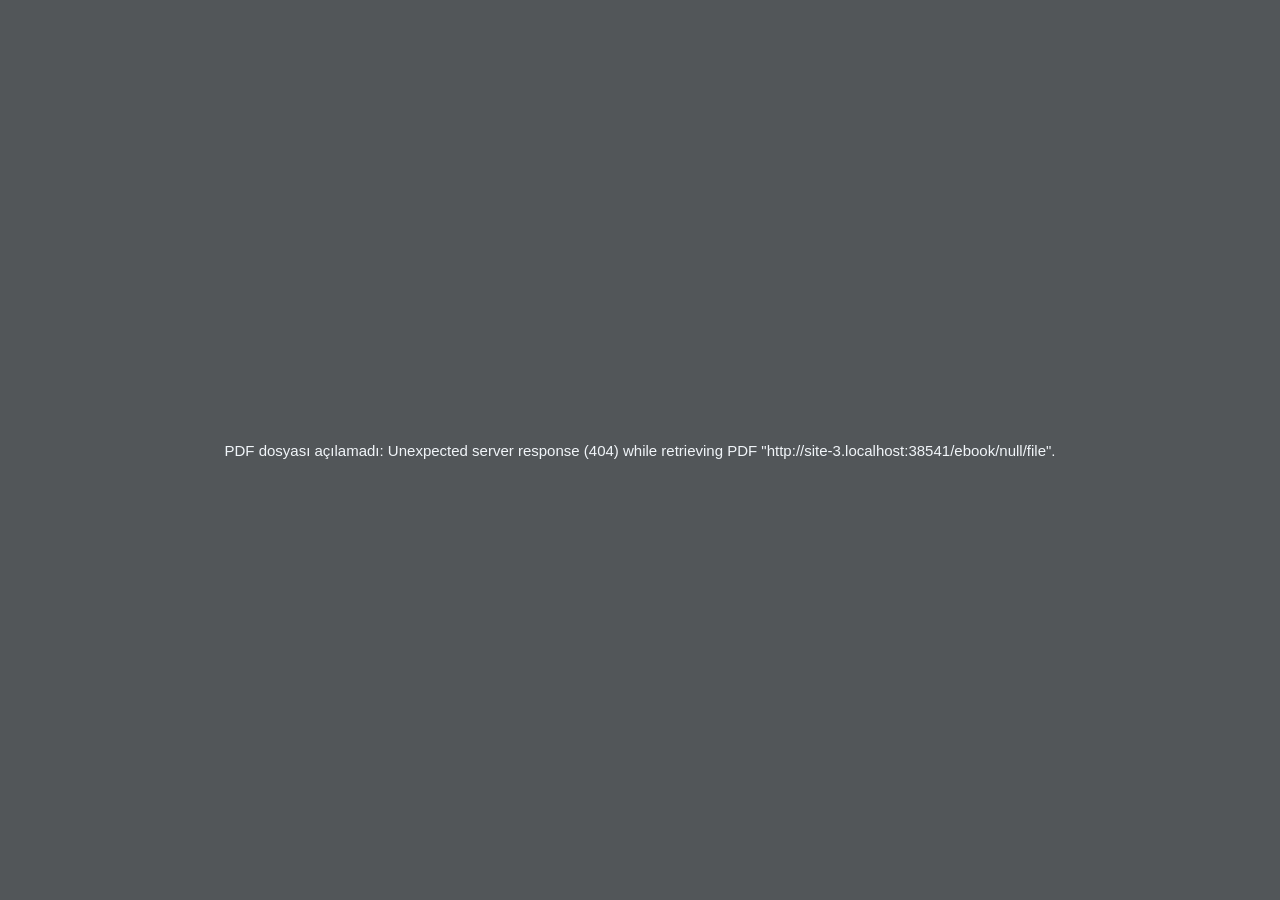
==== commit 02fba319: "Açık kaynak lisansı (AGPL-3.0) ve üçüncü taraf lisans bilgileri - LICENSE (GNU AGPL-3.0), kaynak dos" ====
--- a/static/pdf-reader.html
+++ b/static/pdf-reader.html
@@ -1,4 +1,5 @@
 <!DOCTYPE html>
+<!-- Kütüphane Takip Sistemi Pro — Copyright (C) 2026 Halil Karakaya — SPDX-License-Identifier: AGPL-3.0-only -->
 <html lang="tr">
 <head>
     <meta charset="UTF-8">
